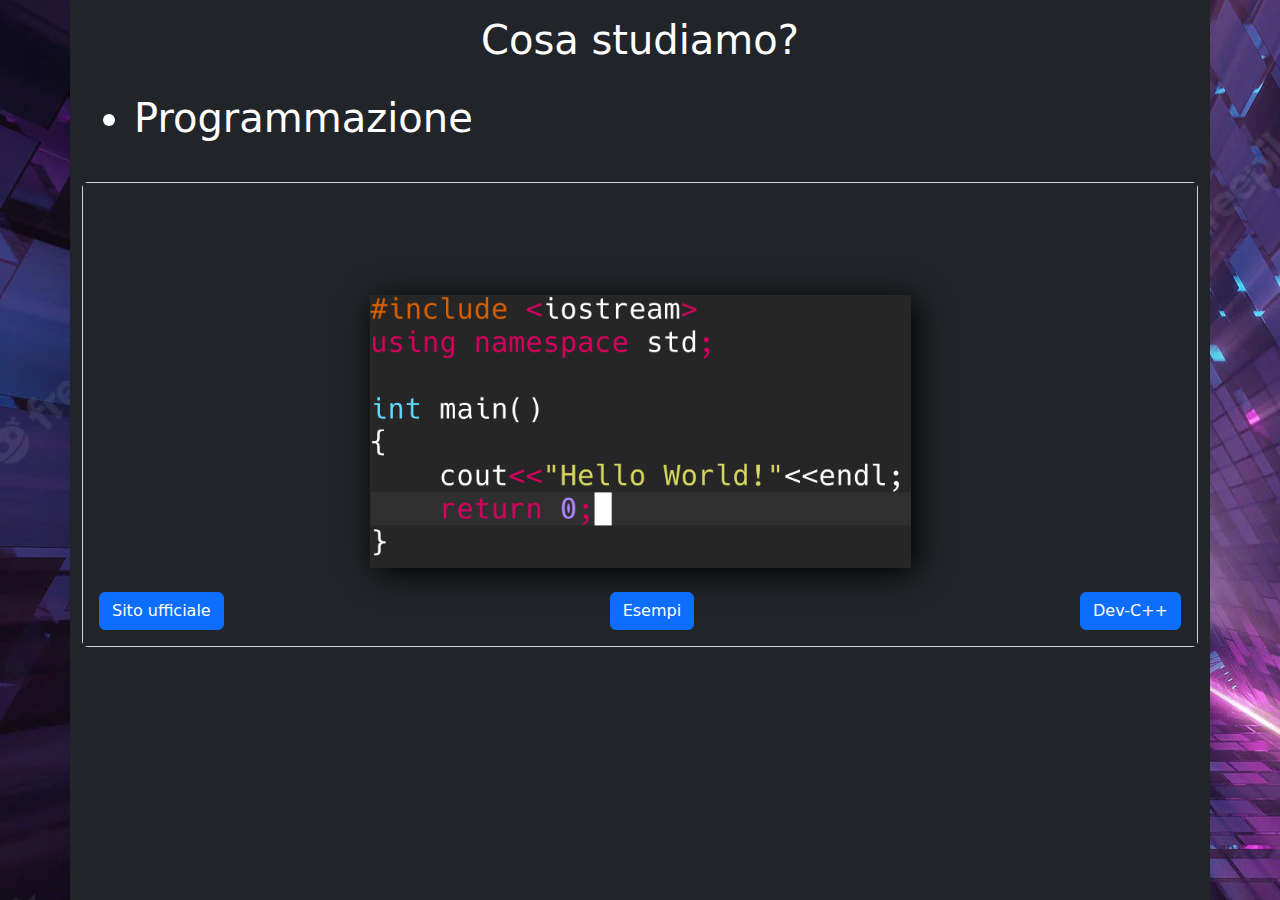
==== index.html @ f72ff331 "Aggiunte immagini al DES e aggiunta la card del mastermind" ====
<!DOCTYPE html>
<html lang="it">
<head>
  <title>Bootstrap Example</title>
  <meta charset="utf-8">
  <meta name="viewport" content="width=device-width, initial-scale=1">
  <link href="https://cdn.jsdelivr.net/npm/bootstrap@5.2.1/dist/css/bootstrap.min.css" rel="stylesheet">
  <link href="style.css" rel="stylesheet">
  <script src="https://cdn.jsdelivr.net/npm/bootstrap@5.2.1/dist/js/bootstrap.bundle.min.js"></script>
</head>
<body>

<div class="container pt-3 bg-dark text-white h-100 shadow-lg">
  <center><h1>Cosa studiamo?</h1></center>
  <ul class='titles'>
    <h1><li>Programmazione</li></h1>
  </ul>
  <br>
  <div class="card">
    <div class="card-body bg-dark">
      <h1 class="card-title">C++</h1>
      <p class="card-text">Uno dei migliori linguaggi per cominciare a programmare.</p>
      <a href="img/cpp_example_1.png" target="_blank"><img src="img/cpp_example_1.png" class="card-image" alt=""></a><br>
      
      <div class="col-md-12 text-center">
            <a href="http://www.cplusplus.org/" class="btn btn-primary float-start">Sito ufficiale</a>
            <a href="examples.html" class="btn btn-primary">Esempi</a>
            <a href="https://sourceforge.net/projects/orwelldevcpp/" class="btn btn-primary float-end">Dev-C++</a>

    </div>
    </div>
  </div>
</div>



</body>
</html>
---- style.css ----
html, body {
  height: 100%;
}
body
{
    background-image: url('img/background_1.webp');
}

.titles
{
  margin-left: 20px;
  margin-top: 30px
}

.card-image
{
  width: 50%;
  display: block;
  margin-left: auto;
  margin-right: auto;
  width: 50%;
  box-shadow: 5px 5px 30px black;
  transition: 0.6s;
}

.card-image:hover
{
    filter: brightness(180%);

}

.card-image-nowidth
{
    box-shadow: 5px 5px 30px black;
    transition: 0.6s;
}

.card-image-nowidth:hover
{
    filter: brightness(180%);

}
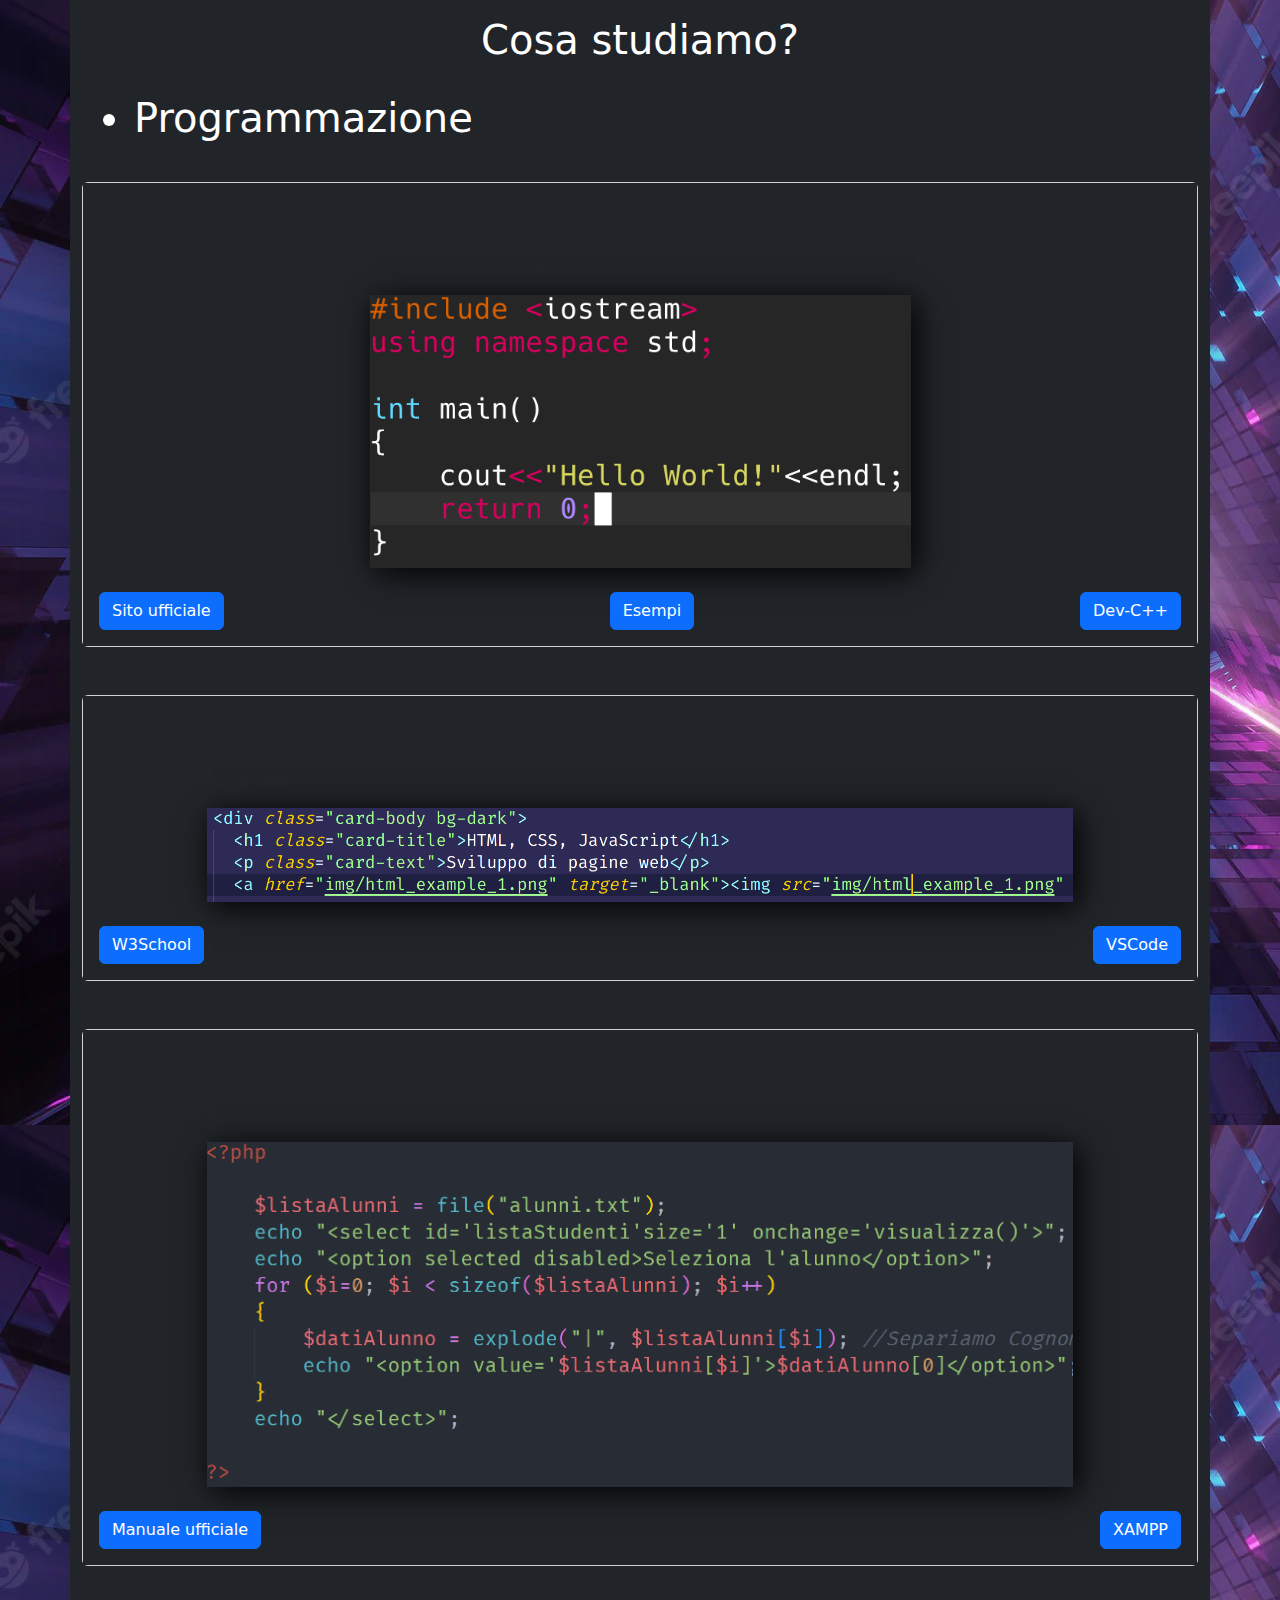
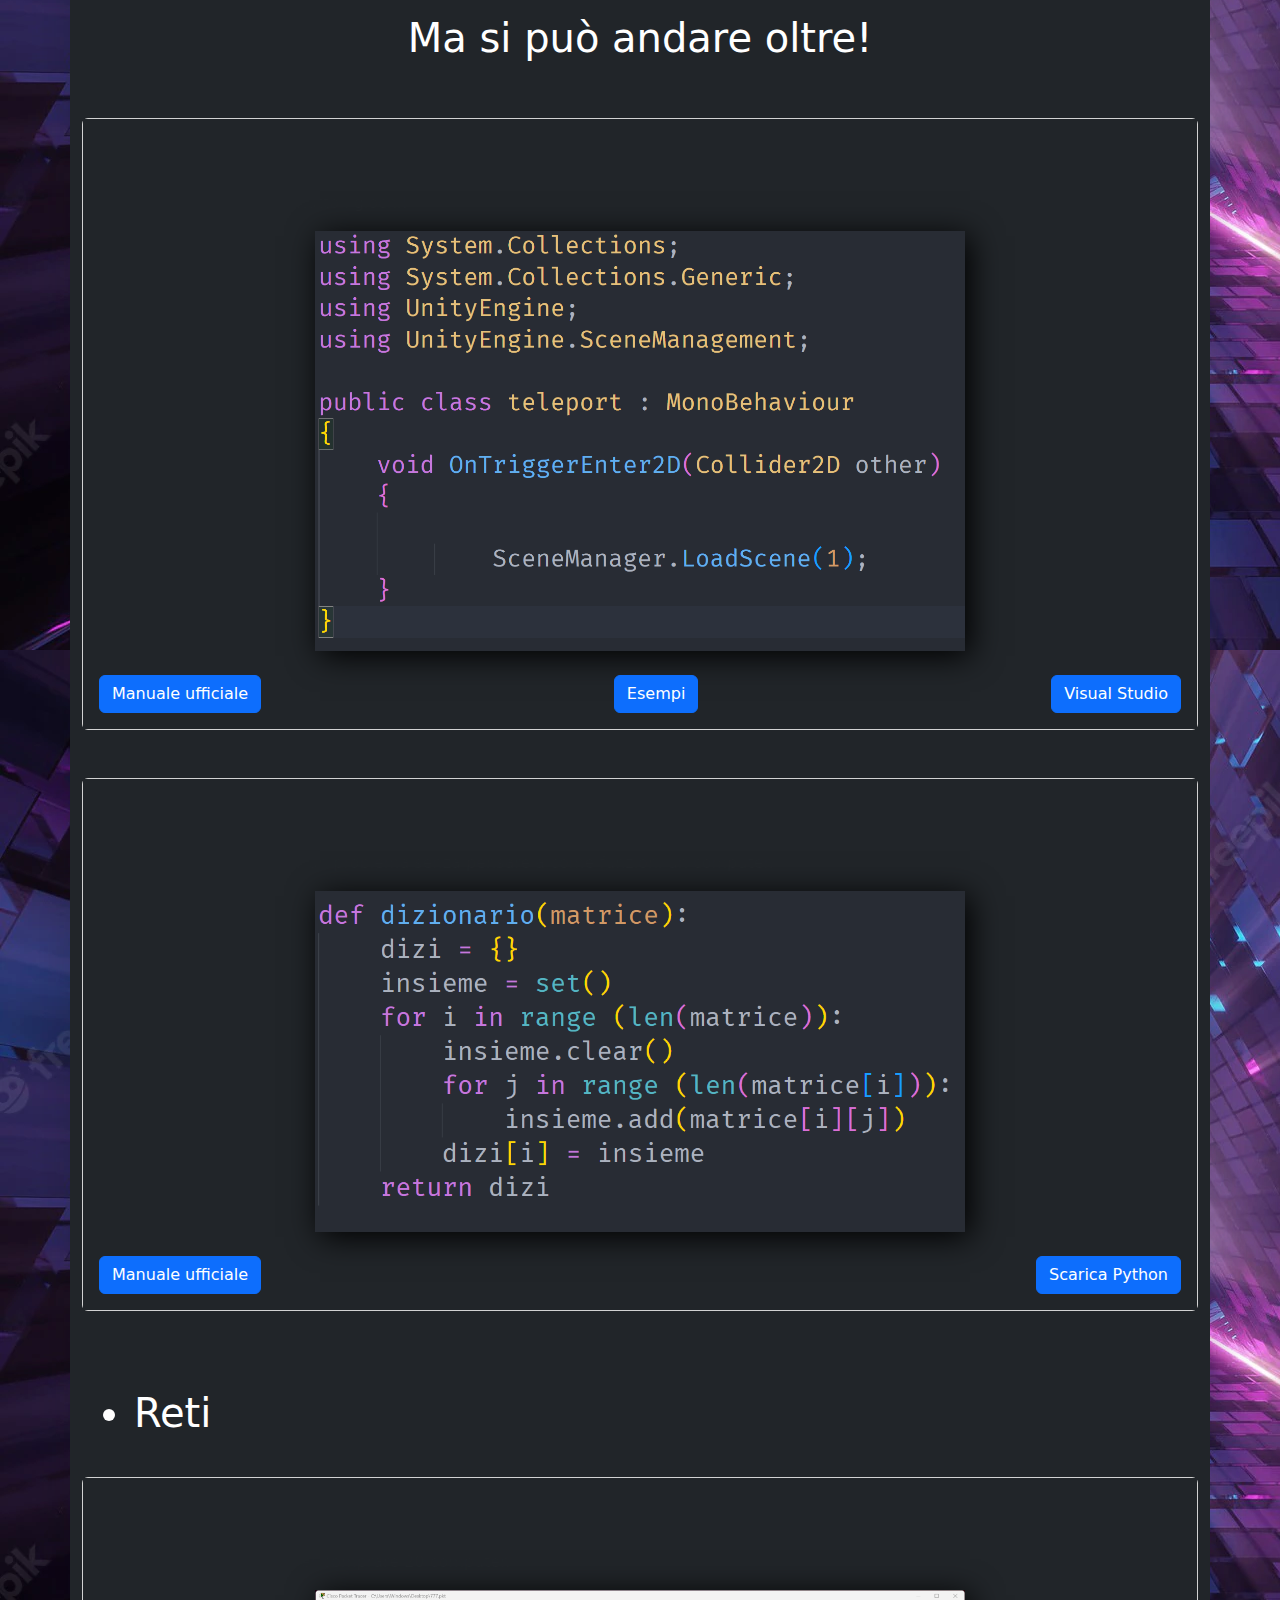
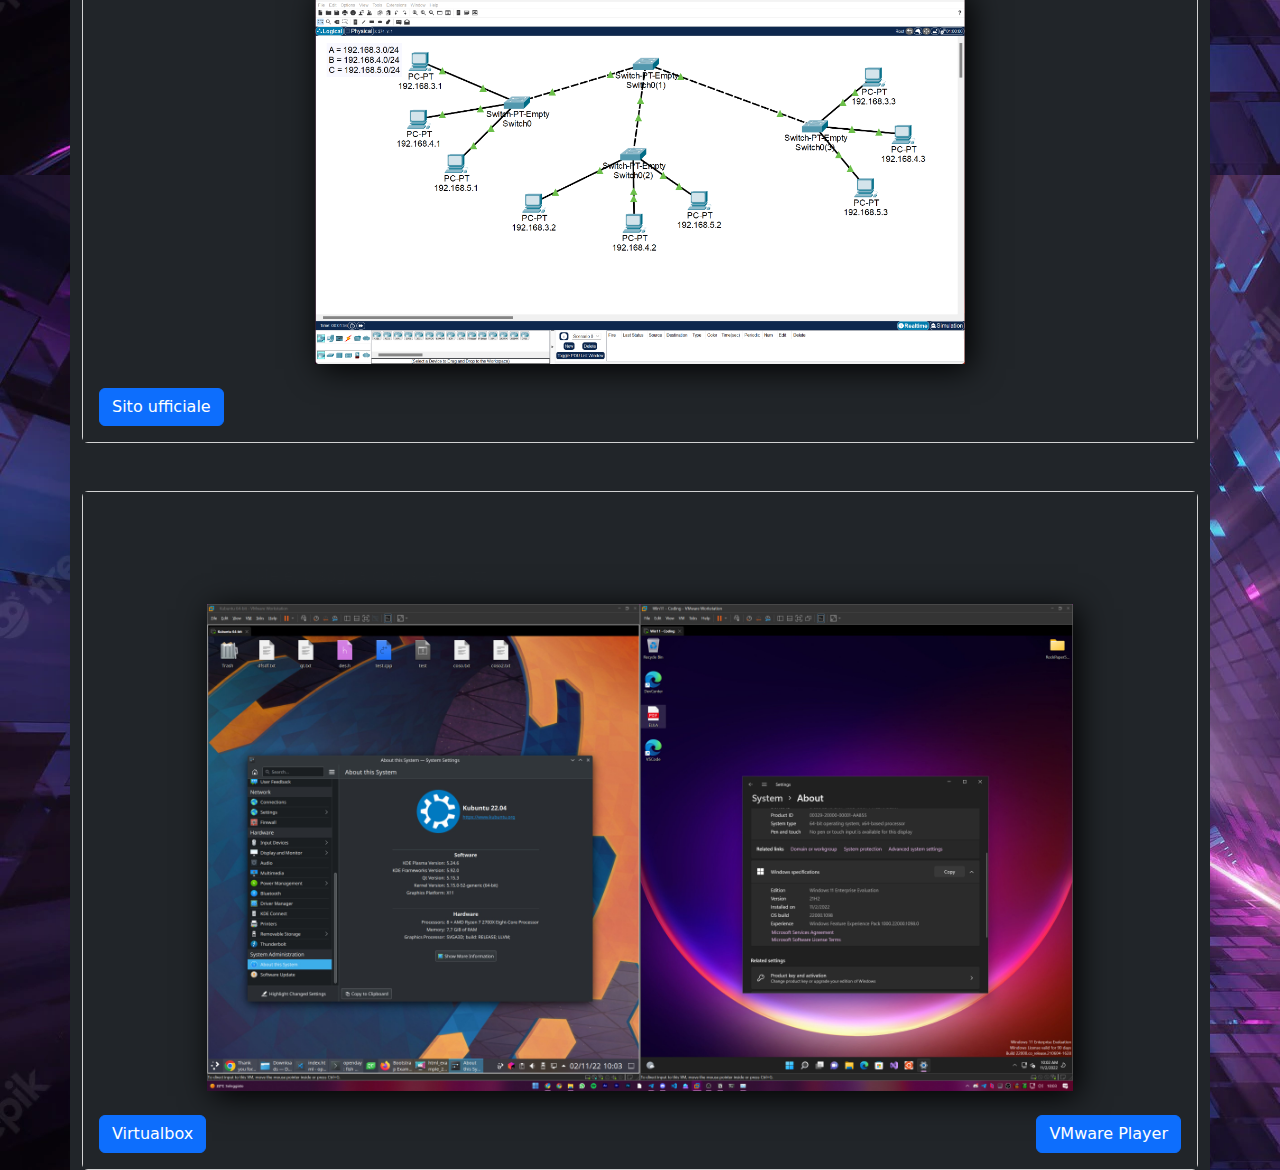
==== commit b07b365f: "Aggiunto coso per le immagini a schermo intero" ====
--- a/index.html
+++ b/index.html
@@ -1,36 +1,133 @@
 <!DOCTYPE html>
 <html lang="it">
 <head>
-  <title>Bootstrap Example</title>
-  <meta charset="utf-8">
-  <meta name="viewport" content="width=device-width, initial-scale=1">
-  <link href="https://cdn.jsdelivr.net/npm/bootstrap@5.2.1/dist/css/bootstrap.min.css" rel="stylesheet">
-  <link href="style.css" rel="stylesheet">
-  <script src="https://cdn.jsdelivr.net/npm/bootstrap@5.2.1/dist/js/bootstrap.bundle.min.js"></script>
+<title>Bootstrap Example</title>
+<meta charset="utf-8">
+<meta name="viewport" content="width=device-width, initial-scale=1">
+<link href="https://cdn.jsdelivr.net/npm/bootstrap@5.2.1/dist/css/bootstrap.min.css" rel="stylesheet">
+<link href="style.css" rel="stylesheet">
+<script src="https://cdn.jsdelivr.net/npm/bootstrap@5.2.1/dist/js/bootstrap.bundle.min.js"></script>
+<script src="https://kit.fontawesome.com/6d25a39993.js" crossorigin="anonymous"></script>
+<script src="script.js"></script>
 </head>
 <body>
+    <div id="image-viewer" class="image-viewer" style="display: none">
+        <img src="#" class="viewer-images">
+        <div class="close-button-div" onclick="closeImageViewer()">
+            <center><i class="fa-solid fa-x close-button"></i><center>
+        </div>
+    </div>
+    <div class="full-black" onclick="closeImageViewer()"></div>
+	<div class="container pt-3 bg-dark text-white h-400 shadow-lg" id="main-div">
+		<center><h1>Cosa studiamo?</h1></center>
+		<ul class='titles'>
+			<h1><li>Programmazione</li></h1>
+		</ul>
+		<br>
+		<div class="card">
+			<div class="card-body bg-dark">
+			<h1 class="card-title">C++</h1>
+			<p class="card-text">Uno dei migliori linguaggi per cominciare a programmare.</p>
+            <a id="img/cpp_example_1.png" target="_blank" onclick="showFullScreenImage(this.id)"><img src="img/cpp_example_1.png" class="card-image" alt=""></a><br>
 
-<div class="container pt-3 bg-dark text-white h-100 shadow-lg">
-  <center><h1>Cosa studiamo?</h1></center>
-  <ul class='titles'>
-    <h1><li>Programmazione</li></h1>
-  </ul>
-  <br>
-  <div class="card">
-    <div class="card-body bg-dark">
-      <h1 class="card-title">C++</h1>
-      <p class="card-text">Uno dei migliori linguaggi per cominciare a programmare.</p>
-      <a href="img/cpp_example_1.png" target="_blank"><img src="img/cpp_example_1.png" class="card-image" alt=""></a><br>
-      
-      <div class="col-md-12 text-center">
-            <a href="http://www.cplusplus.org/" class="btn btn-primary float-start">Sito ufficiale</a>
-            <a href="examples.html" class="btn btn-primary">Esempi</a>
-            <a href="https://sourceforge.net/projects/orwelldevcpp/" class="btn btn-primary float-end">Dev-C++</a>
+			<div class="col-md-12 text-center">
+					<a href="http://www.cplusplus.org/" class="btn btn-primary float-start">Sito ufficiale</a>
+					<a href="examples_cpp.html" class="btn btn-primary">Esempi</a>
+					<a href="https://sourceforge.net/projects/orwelldevcpp/" class="btn btn-primary float-end">Dev-C++</a>
+			</div>
+			</div>
+		</div>
+		<br><br>
+		<div class="card">
+			<div class="card-body bg-dark">
+			<h1 class="card-title">HTML, CSS, JavaScript</h1>
+			<p class="card-text">Sviluppo di pagine web.</p>
+            <a id="img/html_example_1.png" onclick="showFullScreenImage(this.id)" target="_blank"><img src="img/html_example_1.png" class="card-image" style="width: 80%" alt=""></a><br>
 
-    </div>
-    </div>
-  </div>
-</div>
+			<div class="col-md-12 text-center">
+					<a href="https://www.w3schools.com/html/default.asp" class="btn btn-primary float-start">W3School</a>
+					<!-- <a href="examples.html" class="btn btn-primary">Esempi</a> -->
+					<a href="https://code.visualstudio.com/download" class="btn btn-primary float-end">VSCode</a>
+			</div>
+			</div>
+		</div>
+		<br><br>
+		<div class="card">
+			<div class="card-body bg-dark">
+			<h1 class="card-title">PHP</h1>
+			<p class="card-text">Sviluppo di pagine web dinamiche.</p>
+            <a id="img/php_example_1.png" target="_blank" onclick="showFullScreenImage(this.id)"><img src="img/php_example_1.png" class="card-image" style="width: 80%" alt=""></a><br>
+
+			<div class="col-md-12 text-center">
+					<a href="https://www.php.net/manual/en/index.php" class="btn btn-primary float-start">Manuale ufficiale</a>
+					<!-- <a href="examples.html" class="btn btn-primary">Esempi</a> -->
+					<a href="https://www.apachefriends.org/it/index.html" class="btn btn-primary float-end">XAMPP</a>
+			</div>
+			</div>
+		</div>
+		<br><br>
+		<center><h1>Ma si pu&ograve andare oltre!</h1></center>
+		<br><br>
+		<div class="card">
+			<div class="card-body bg-dark">
+			<h1 class="card-title">C#</h1>
+			<p class="card-text">Pu&ograve fare tutto, ma soprattutto i giochi!</p>
+            <a id="img/csharp_example_1.png" target="_blank" onclick="showFullScreenImage(this.id)"><img src="img/csharp_example_1.png" class="card-image" style="width: 60%" alt=""></a><br>
+
+			<div class="col-md-12 text-center">
+					<a href="https://learn.microsoft.com/it-it/dotnet/csharp/" class="btn btn-primary float-start">Manuale ufficiale</a>
+					<a href="examples_csharp.html" class="btn btn-primary">Esempi</a>
+					<a href="https://visualstudio.microsoft.com/it/downloads/" class="btn btn-primary float-end">Visual Studio</a>
+			</div>
+			</div>
+		</div>
+		<br><br>
+		<div class="card">
+			<div class="card-body bg-dark">
+			<h1 class="card-title">Python</h1>
+			<p class="card-text">Per quando vuoi risolvere un problema senza pensare a come funzioni un computer.</p>
+            <a id="img/python_example_1.png" target="_blank" onclick="showFullScreenImage(this.id)"><img src="img/python_example_1.png" class="card-image" style="width: 60%" alt=""></a><br>
+
+			<div class="col-md-12 text-center">
+					<a href="https://docs.python.org/3/" class="btn btn-primary float-start">Manuale ufficiale</a>
+					<!-- <a href="examples_csharp.html" class="btn btn-primary">Esempi</a> -->
+					<a href="https://visualstudio.microsoft.com/it/downloads/" class="btn btn-primary float-end">Scarica Python</a>
+			</div>
+			</div>
+		</div>
+		<br><br>
+		<ul class='titles'>
+			<h1><li>Reti</li></h1>
+		</ul>
+		<br>
+		<div class="card">
+			<div class="card-body bg-dark">
+			<h1 class="card-title">Cisco Packet Tracer</h1>
+			<p class="card-text">Progettare reti senza dover comprare 20 computer.</p>
+            <a id="img/packettrace_example_1.png" target="_blank" onclick="showFullScreenImage(this.id)"><img src="img/packettrace_example_1.png" class="card-image" style="width: 60%" alt=""></a><br>
+
+			<div class="col-md-12 text-center">
+					<a href="https://netacad.com" class="btn btn-primary float-start">Sito ufficiale</a>
+					<!-- <a href="examples_csharp.html" class="btn btn-primary">Esempi</a> -->
+					<!-- <a href="https://visualstudio.microsoft.com/it/downloads/" class="btn btn-primary float-end">Scarica Python</a> -->
+			</div>
+			</div>
+		</div>
+		<br><br>
+		<div class="card">
+			<div class="card-body bg-dark">
+			<h1 class="card-title">Sistemi operativi</h1>
+			<p class="card-text">Finestre, Pinguini o Mele, bisogna conoscerli tutti.</p>
+            <a id="img/vm_example_1.jpg" target="_blank" onclick="showFullScreenImage(this.id)"><img src="img/vm_example_1.jpg" class="card-image" style="width: 80%" alt=""></a><br>
+
+			<div class="col-md-12 text-center">
+                <a href="https://www.virtualbox.org/" class="btn btn-primary float-start">Virtualbox</a>
+					<!-- <a href="examples_csharp.html" class="btn btn-primary">Esempi</a> -->
+                <a href="https://www.vmware.com/it/products/workstation-player.html/" class="btn btn-primary float-end">VMware Player</a>
+			</div>
+			</div>
+		</div>
+	</div>
 
 
 
--- a/style.css
+++ b/style.css
@@ -39,4 +39,52 @@
 {
     filter: brightness(180%);
 
-}+}
+
+.image-viewer
+{
+    position: fixed;
+    padding: 70px 0;
+    top: 10%;
+    left: 10%;
+    width: 80%;
+    height: 80%;
+    z-index: 1000;
+}
+
+.viewer-images
+{
+    max-height: 100%;
+    max-width: 100%;
+    width: auto;
+    height: auto;
+    position: absolute;
+    top: 0;
+    bottom: 0;
+    left: 0;
+    right: 0;
+    margin: auto;
+}
+
+.full-black
+{
+    position: fixed;
+    width: 100%;
+    height: 100%;
+    z-index: 900;
+    background-color: black;
+    opacity: 0.6;
+    display: none;
+}
+.close-button-div
+{
+    float: right;
+    margin-right: 20px;
+    margin-top: -30px;
+    background-color: white ;
+    width: 30px;
+    height: 25px;
+    border-radius: 3px;
+    cursor: pointer;
+}
+
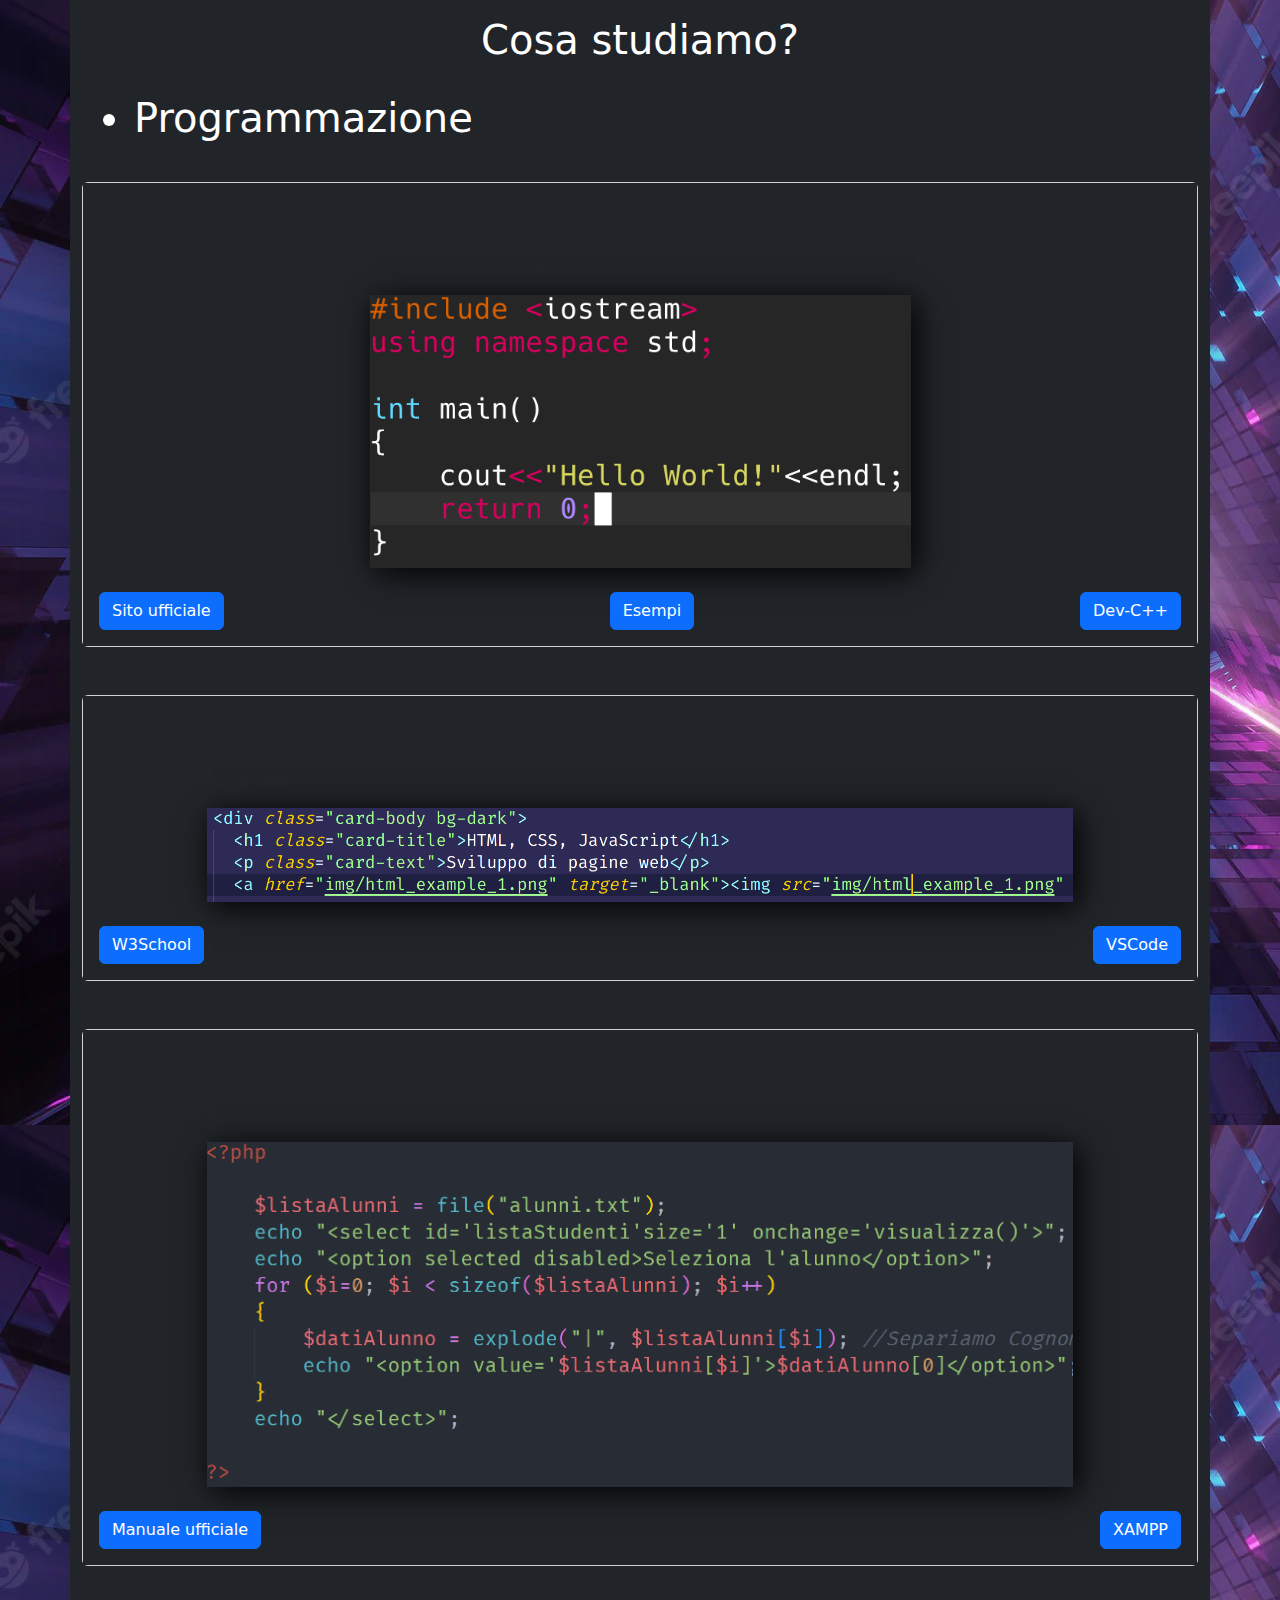
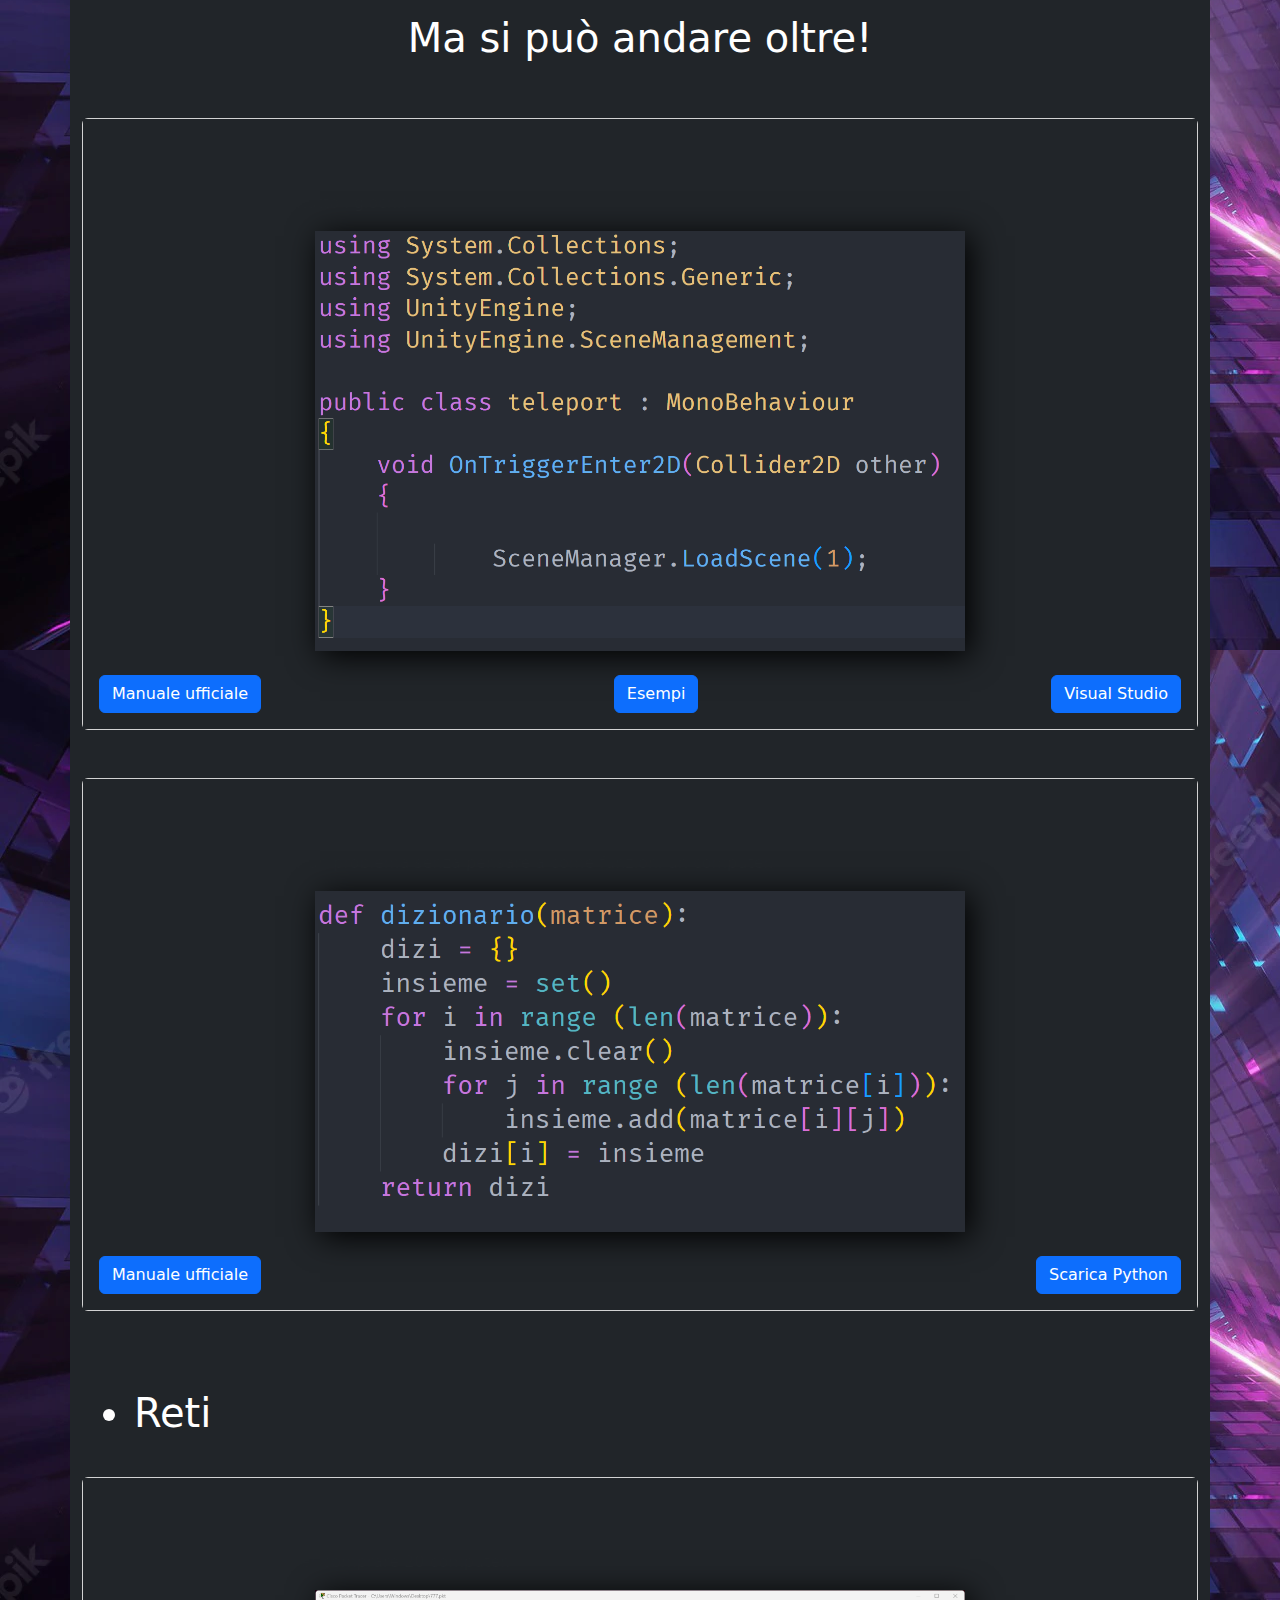
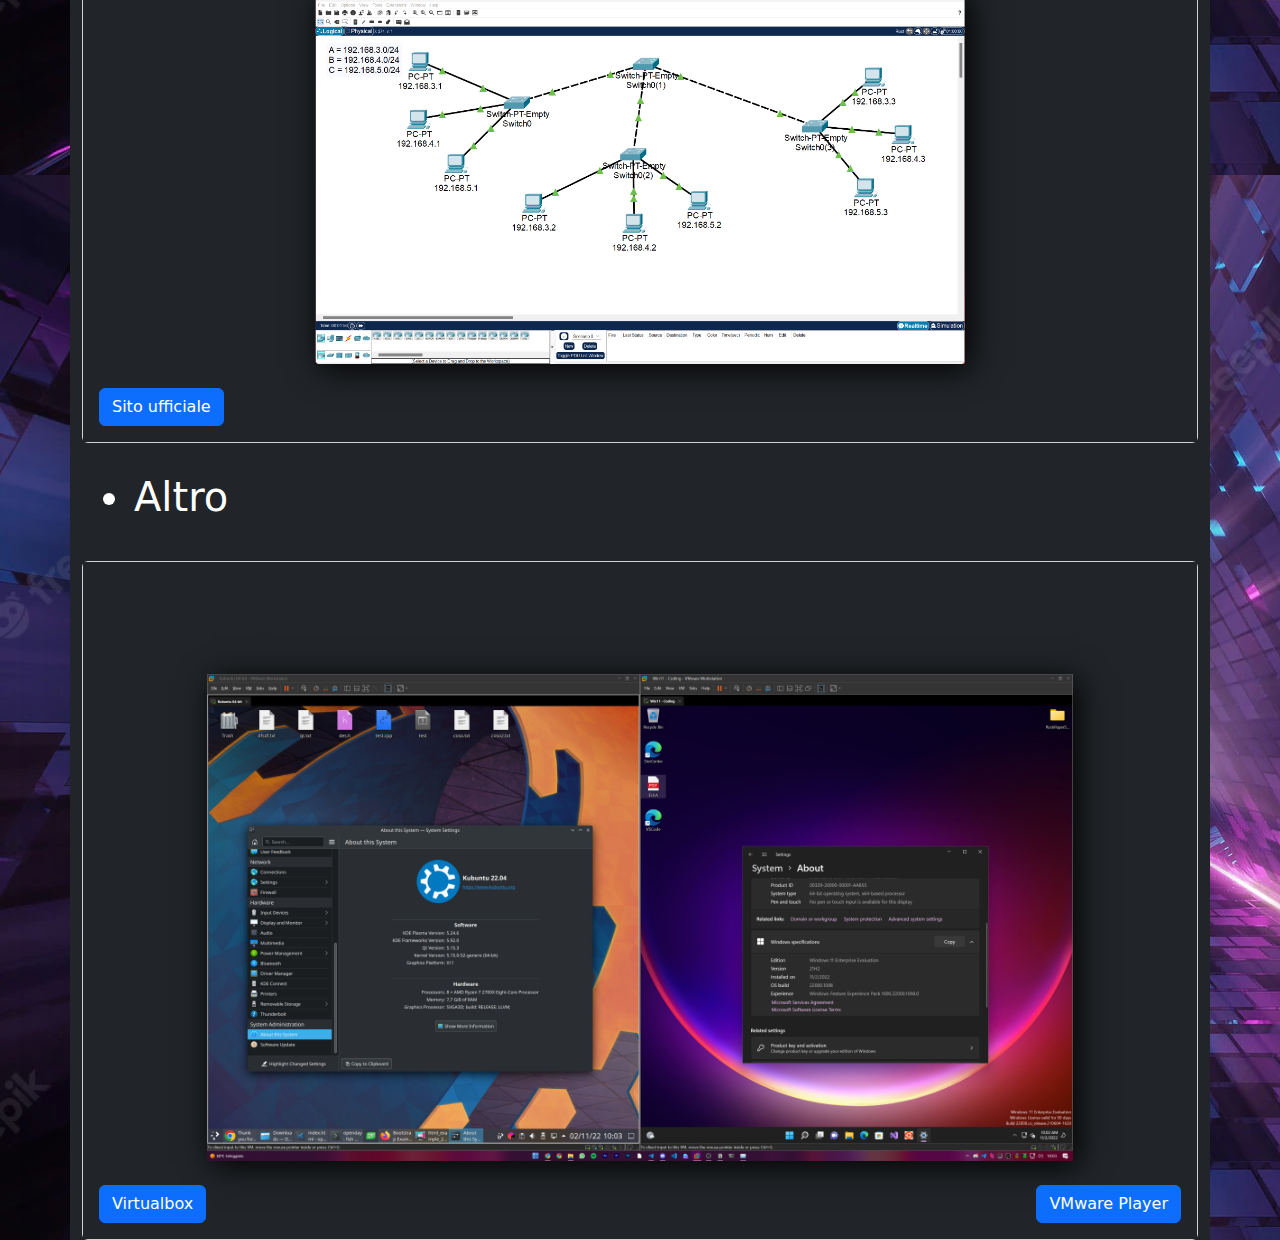
==== commit 65071d70: "altra roba" ====
--- a/index.html
+++ b/index.html
@@ -11,10 +11,10 @@
 <script src="script.js"></script>
 </head>
 <body>
-    <div id="image-viewer" class="image-viewer" style="display: none">
+    <div id="image-viewer" class="image-viewer">
         <img src="#" class="viewer-images">
         <div class="close-button-div" onclick="closeImageViewer()">
-            <center><i class="fa-solid fa-x close-button"></i><center>
+            <center><i class="fa-solid fa-x close-button"></i></center>
         </div>
     </div>
     <div class="full-black" onclick="closeImageViewer()"></div>
@@ -113,7 +113,10 @@
 			</div>
 			</div>
 		</div>
-		<br><br>
+        <ul class='titles'>
+        <h1><li>Altro</li></h1>
+        </ul>
+		<br>
 		<div class="card">
 			<div class="card-body bg-dark">
 			<h1 class="card-title">Sistemi operativi</h1>
--- a/style.css
+++ b/style.css
@@ -18,9 +18,9 @@
   display: block;
   margin-left: auto;
   margin-right: auto;
-  width: 50%;
   box-shadow: 5px 5px 30px black;
   transition: 0.6s;
+  cursor: pointer;
 }
 
 .card-image:hover
@@ -33,6 +33,7 @@
 {
     box-shadow: 5px 5px 30px black;
     transition: 0.6s;
+    cursor: pointer;
 }
 
 .card-image-nowidth:hover
@@ -49,7 +50,11 @@
     left: 10%;
     width: 80%;
     height: 80%;
+    transition: all 1s;
     z-index: 1000;
+    display: none;
+    animation: fadeIn 0.2s ease-in-out;
+
 }
 
 .viewer-images
@@ -64,6 +69,7 @@
     left: 0;
     right: 0;
     margin: auto;
+
 }
 
 .full-black
@@ -73,8 +79,9 @@
     height: 100%;
     z-index: 900;
     background-color: black;
-    opacity: 0.6;
+    opacity: 0.7;
     display: none;
+    animation: fadeInBlack 0.2s ease-in-out;
 }
 .close-button-div
 {
@@ -88,3 +95,26 @@
     cursor: pointer;
 }
 
+@keyframes fadeIn
+{
+    from
+    {
+        opacity:0;
+    }
+    to
+    {
+        opacity:1;
+    }
+}
+
+@keyframes fadeInBlack
+{
+    from
+    {
+        opacity:0;
+    }
+    to
+    {
+        opacity:0.7;
+    }
+}
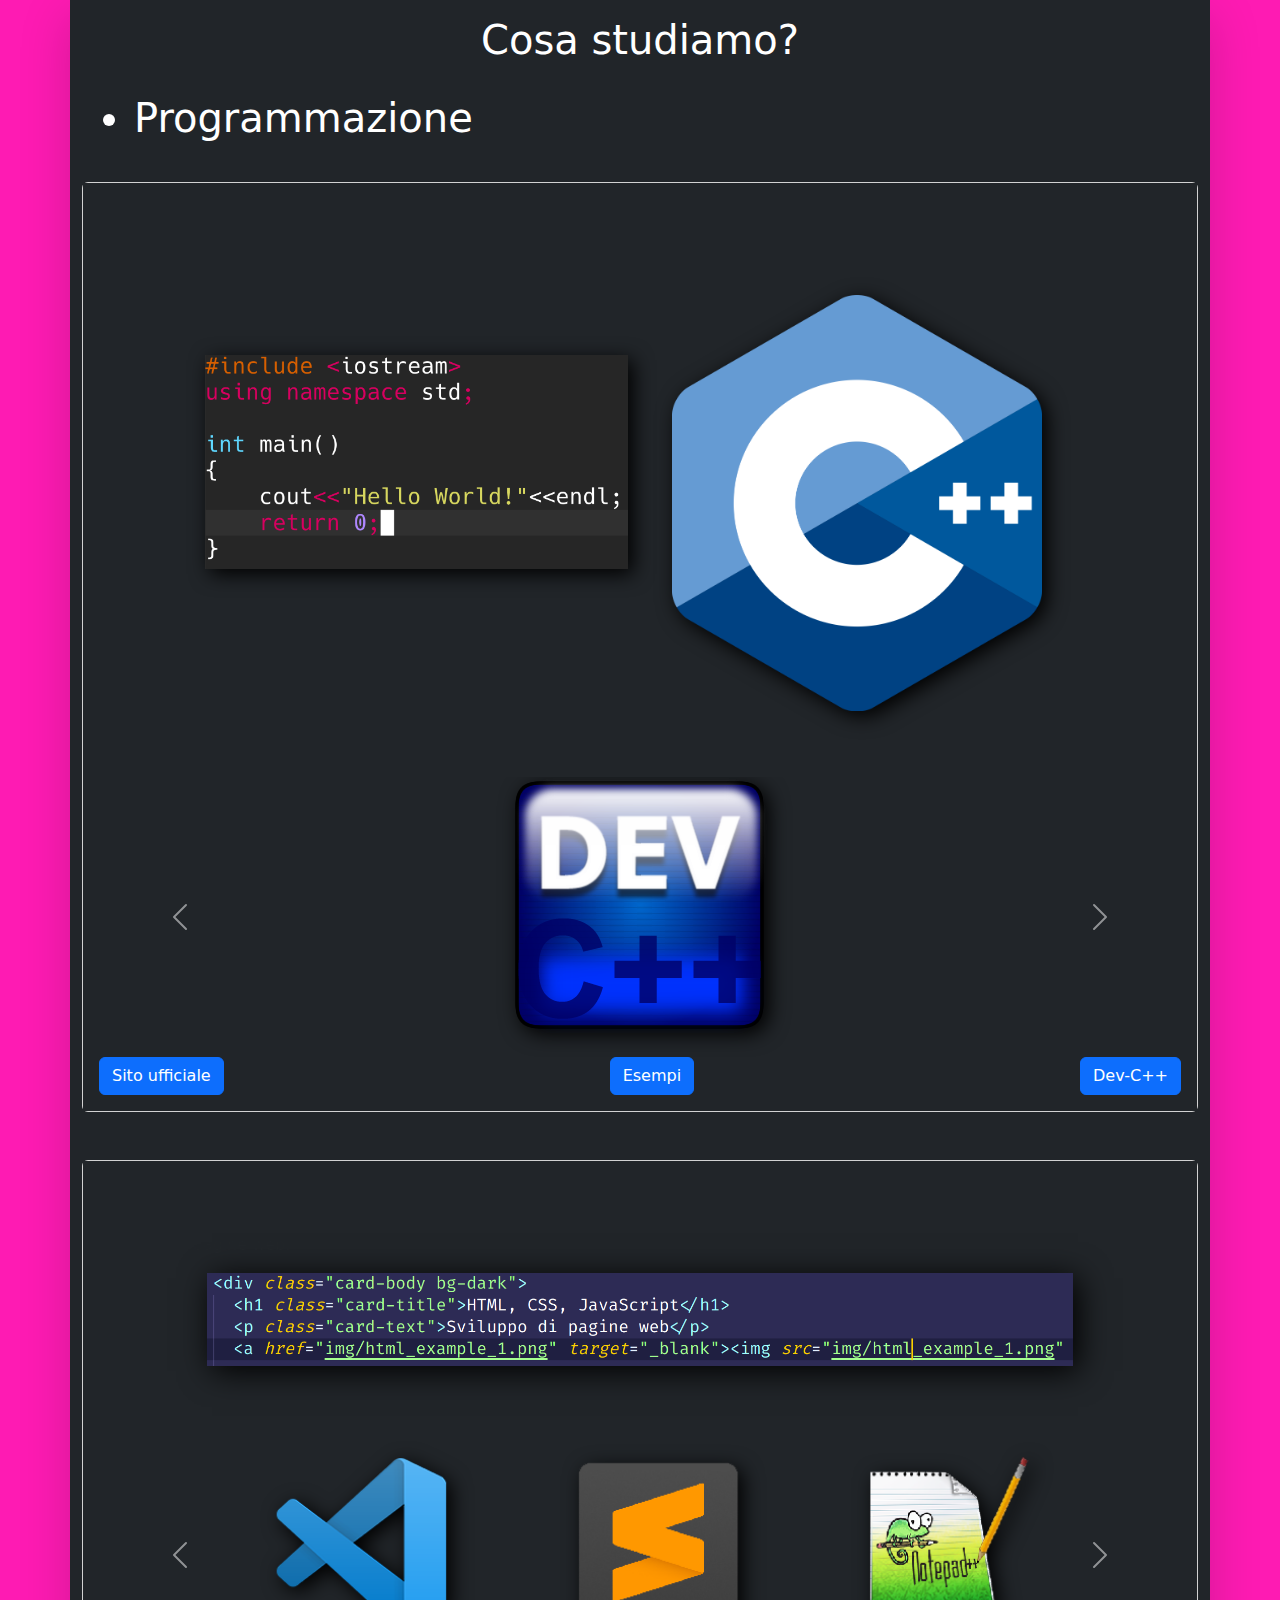
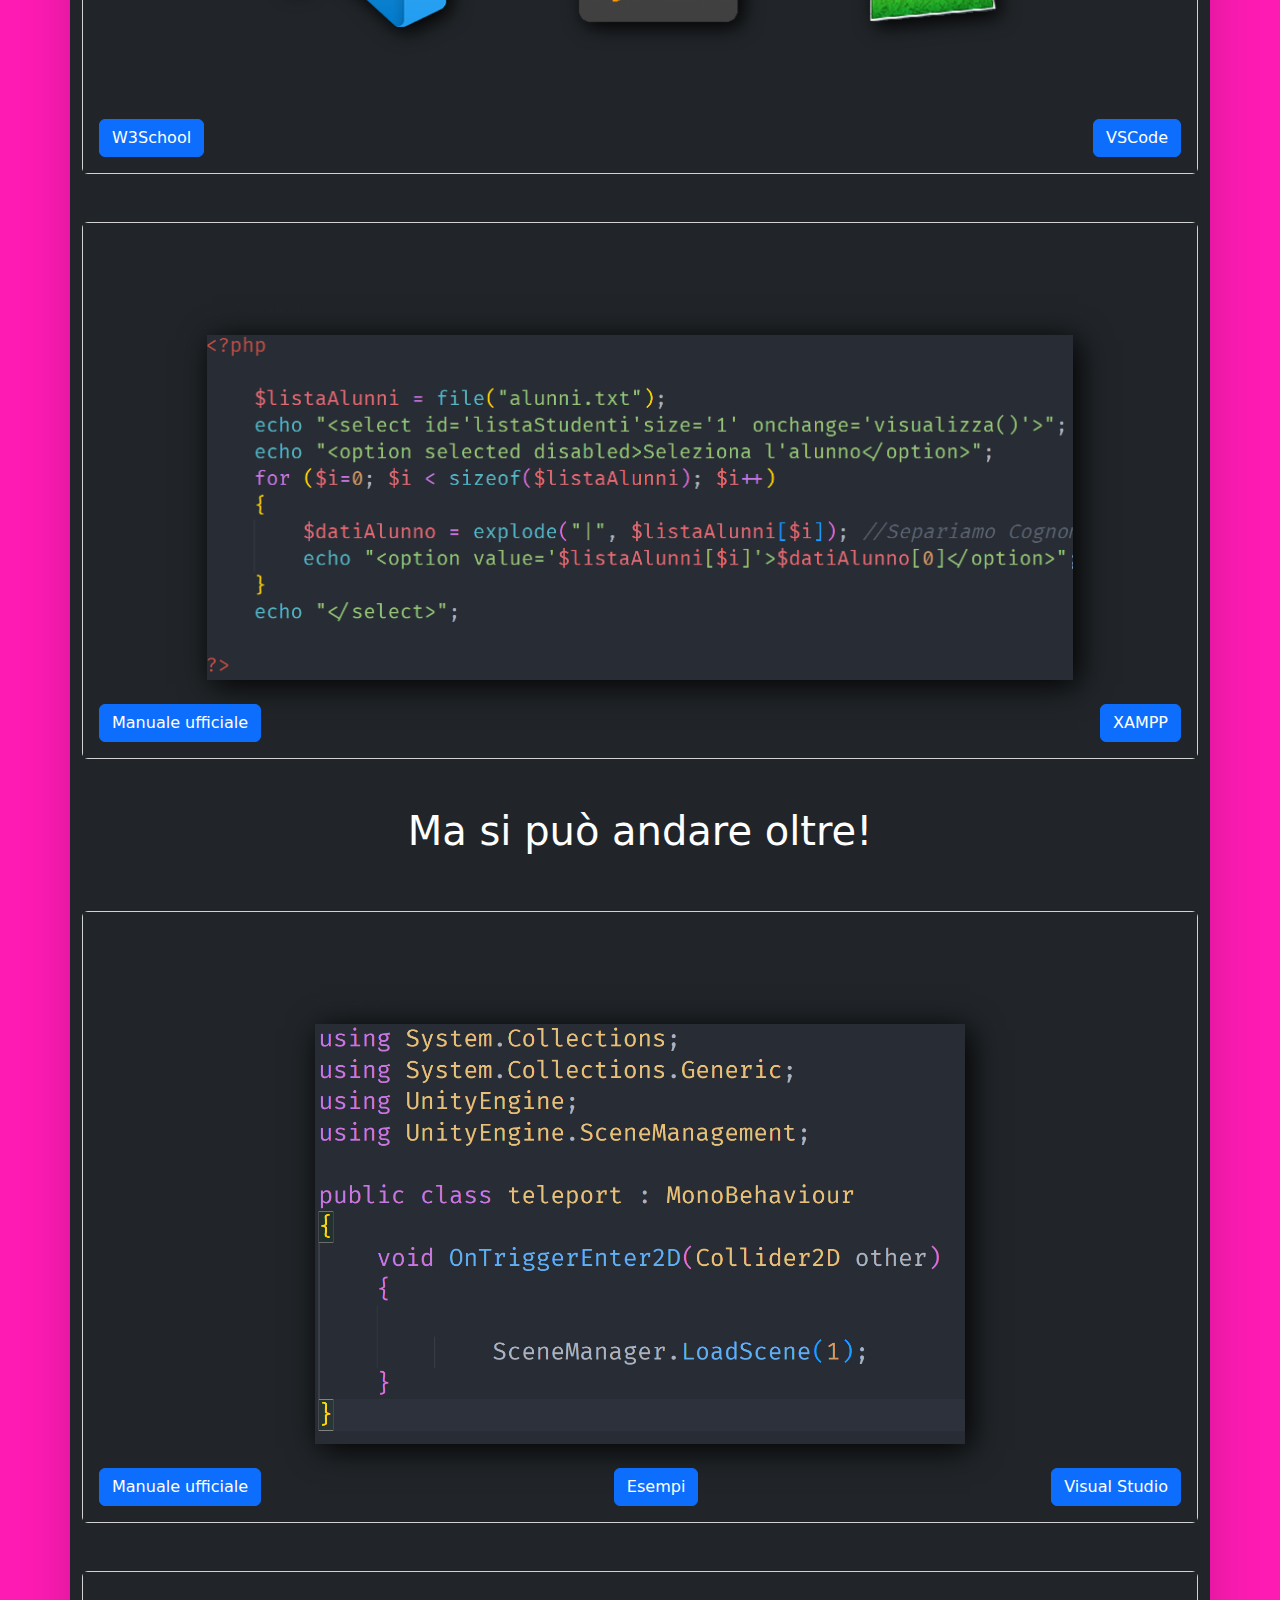
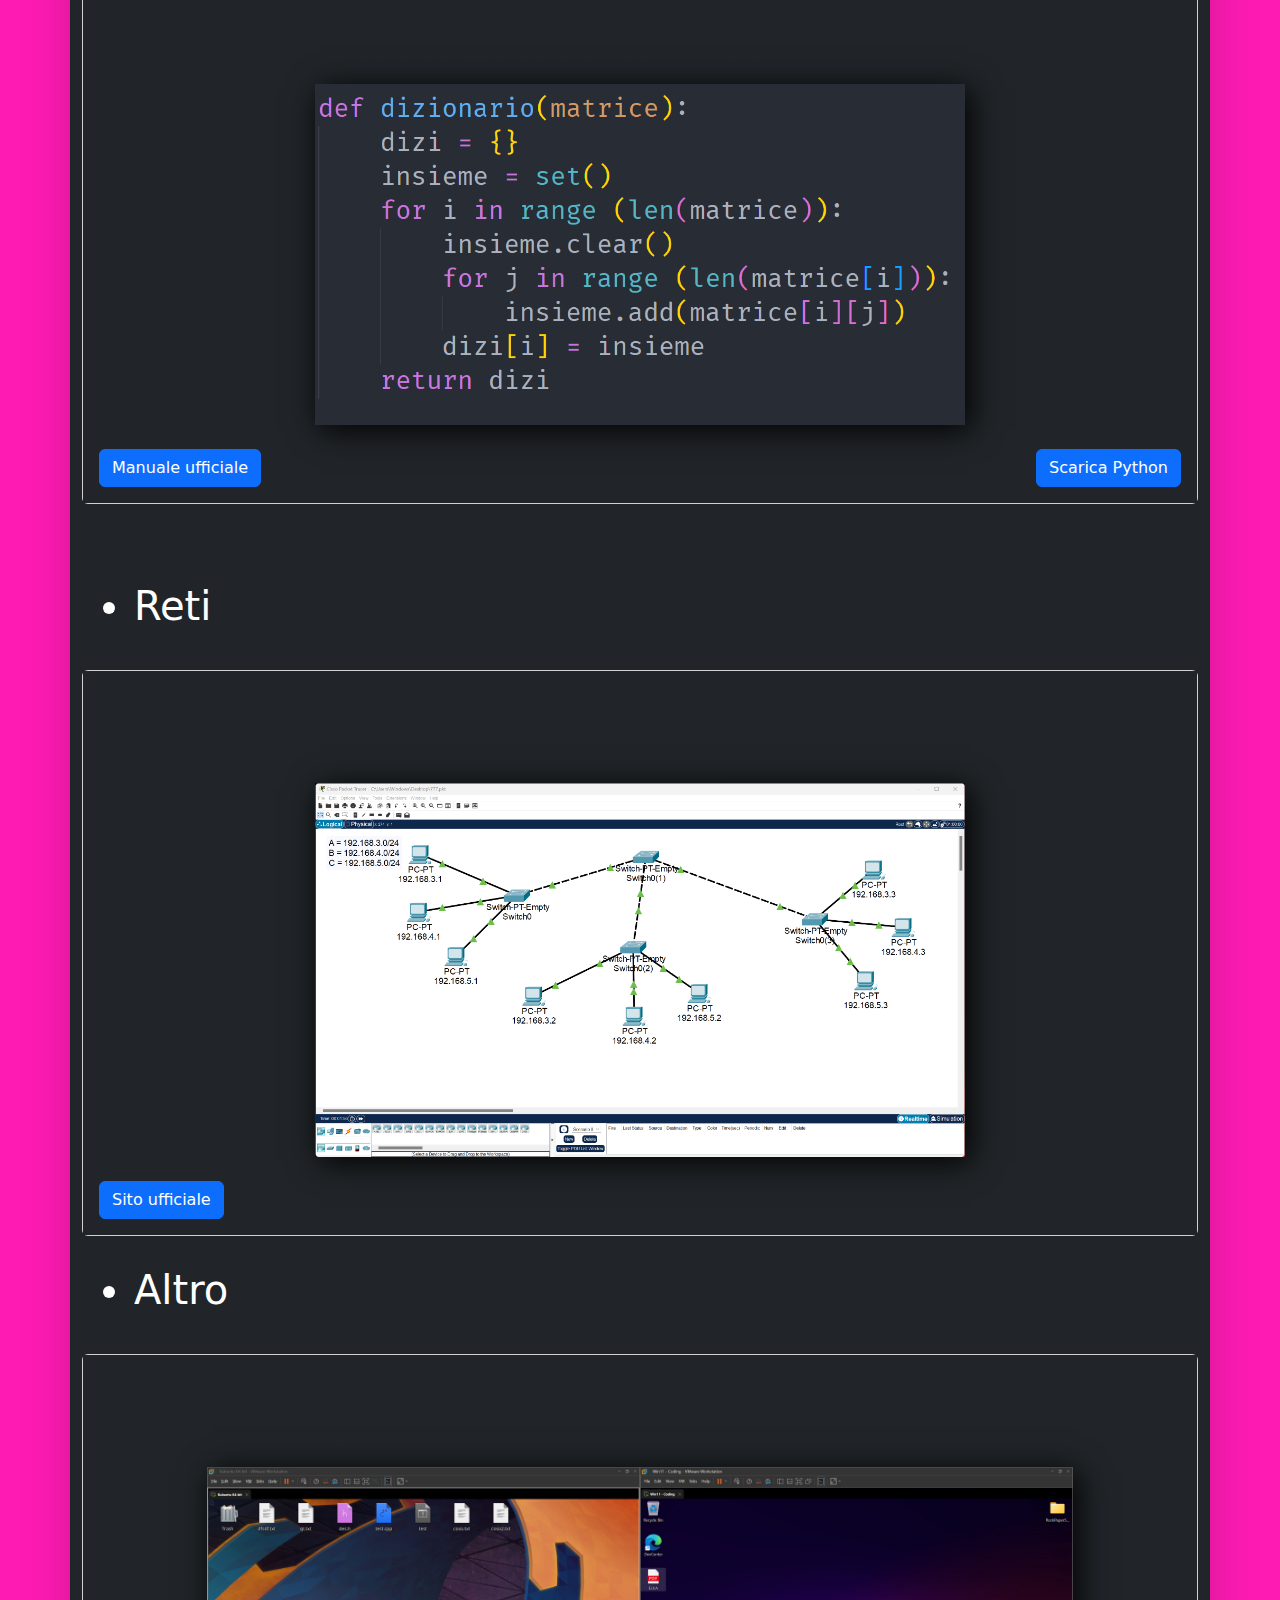
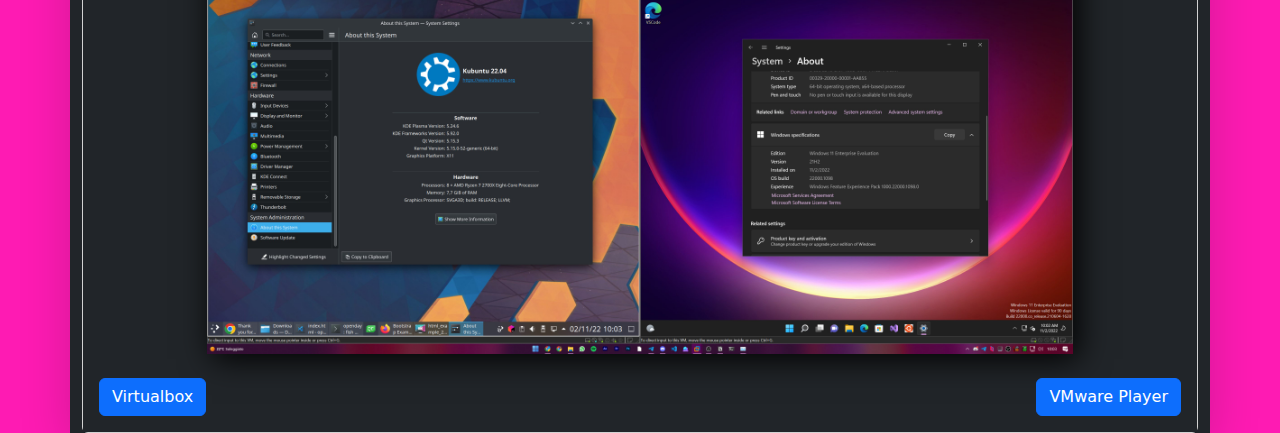
==== commit 23cfb0db: "Aggiunti gli slider e uno sfondo inguardabile" ====
--- a/index.html
+++ b/index.html
@@ -26,16 +26,46 @@
 		<br>
 		<div class="card">
 			<div class="card-body bg-dark">
-			<h1 class="card-title">C++</h1>
-			<p class="card-text">Uno dei migliori linguaggi per cominciare a programmare.</p>
-            <a id="img/cpp_example_1.png" target="_blank" onclick="showFullScreenImage(this.id)"><img src="img/cpp_example_1.png" class="card-image" alt=""></a><br>
-
-			<div class="col-md-12 text-center">
-					<a href="http://www.cplusplus.org/" class="btn btn-primary float-start">Sito ufficiale</a>
-					<a href="examples_cpp.html" class="btn btn-primary">Esempi</a>
-					<a href="https://sourceforge.net/projects/orwelldevcpp/" class="btn btn-primary float-end">Dev-C++</a>
+				<h1 class="card-title">C++</h1>
+				<p class="card-text">Uno dei migliori linguaggi per cominciare a programmare.</p>
+				<div class="row">
+					<div class="col">
+						<a id="img/cpp_example_1.png" target="_blank" onclick="showFullScreenImage(this.id)"><img class="float-end card-image-nowidth" src="img/cpp_example_1.png" style="width: 80%; margin-top: 60px;" alt=""></a><br>
+					</div>
+					<div class="col"> 
+						<a id="img/cpp_compilers/cpp_logo.png" target="_blank" onclick="showFullScreenImage(this.id)"><img class="float-start card-image-nowidth" src="img/cpp_compilers/cpp_logo.png" style="width: 70%; margin-left: 20px" alt=""></a>
+					</div>
+				</div><br>
+				<h3>Software che si possono usare:</h3>
+				<div id="carouselExampleControls" class="carousel slide" data-bs-interval="false">
+					<div class="carousel-inner">
+					  <div class="carousel-item active">
+						<center><a id="img/cpp_compilers/dev_cpp_logo.png" target="_blank" onclick="showFullScreenImage(this.id)"><img src="img/cpp_compilers/dev_cpp_logo.png" class="d-block w-40 card-image-nowidth" alt="Logo di Dev-C++"></a><br></center>
+					  </div>
+					  <div class="carousel-item">
+						<center><a id="img/cpp_compilers/codeblocks_logo.png" target="_blank" onclick="showFullScreenImage(this.id)"><img src="img/cpp_compilers/codeblocks_logo.png" class="d-block w-50 card-image-nowidth"  alt="Logo di CodeBlocks"></a></center>
+					  </div>
+					  <div class="carousel-item">
+						<center><a id="img/cpp_compilers/codeblocks_logo.png" target="_blank" onclick="showFullScreenImage(this.id)"><img src="img/cpp_compilers/Visual-Studio-Logo.png" class="d-block w-50 card-image-nowidth" alt="..."></a><br><br><br></center>
+					  </div>
+					</div>
+					<button class="carousel-control-prev" type="button" data-bs-target="#carouselExampleControls" data-bs-slide="prev">
+					  <span class="carousel-control-prev-icon" aria-hidden="true"></span>
+					  <span class="visually-hidden">Previous</span>
+					</button>
+					<button class="carousel-control-next" type="button" data-bs-target="#carouselExampleControls" data-bs-slide="next">
+					  <span class="carousel-control-next-icon" aria-hidden="true"></span>
+					  <span class="visually-hidden">Next</span>
+					</button>
+				</div>
+				<div class="col-md-12 text-center">
+						<a href="http://www.cplusplus.org/" class="btn btn-primary float-start">Sito ufficiale</a>
+						<a href="examples_cpp.html" class="btn btn-primary">Esempi</a>
+						<a href="https://sourceforge.net/projects/orwelldevcpp/" class="btn btn-primary float-end">Dev-C++</a>
+				</div>
+				
 			</div>
-			</div>
+			
 		</div>
 		<br><br>
 		<div class="card">
@@ -43,7 +73,24 @@
 			<h1 class="card-title">HTML, CSS, JavaScript</h1>
 			<p class="card-text">Sviluppo di pagine web.</p>
             <a id="img/html_example_1.png" onclick="showFullScreenImage(this.id)" target="_blank"><img src="img/html_example_1.png" class="card-image" style="width: 80%" alt=""></a><br>
-
+			<div id="carousel2" class="carousel slide" data-bs-interval="false">
+				<div class="carousel-inner">
+				  <div class="carousel-item active">
+					<center><a id="img/texteditors.png" target="_blank" onclick="showFullScreenImage(this.id)"><img src="img/texteditors.png" class="d-block w-75 card-image-nowidth" alt="Logo di Dev-C++"></a><br></center>
+				  </div>
+				  <div class="carousel-item">
+					<center><a id="img/browser.png" target="_blank" onclick="showFullScreenImage(this.id)"><img src="img/browser.png" class="d-block w-75 card-image-nowidth" salt="..."></a><br></center>
+				  </div>
+				</div>
+				<button class="carousel-control-prev" type="button" data-bs-target="#carousel2" data-bs-slide="prev">
+				  <span class="carousel-control-prev-icon" aria-hidden="true"></span>
+				  <span class="visually-hidden">Previous</span>
+				</button>
+				<button class="carousel-control-next" type="button" data-bs-target="#carousel2" data-bs-slide="next">
+				  <span class="carousel-control-next-icon" aria-hidden="true"></span>
+				  <span class="visually-hidden">Next</span>
+				</button>
+			</div>
 			<div class="col-md-12 text-center">
 					<a href="https://www.w3schools.com/html/default.asp" class="btn btn-primary float-start">W3School</a>
 					<!-- <a href="examples.html" class="btn btn-primary">Esempi</a> -->
--- a/style.css
+++ b/style.css
@@ -3,7 +3,8 @@
 }
 body
 {
-    background-image: url('img/background_1.webp');
+    background-color: #fe1bb3;
+    /* background-image: url('img/background_1.webp'); */
 }
 
 .titles
@@ -31,15 +32,28 @@
 
 .card-image-nowidth
 {
-    box-shadow: 5px 5px 30px black;
-    transition: 0.6s;
+    /* box-shadow: 5px 5px 30px black; */
+    transition: 0.3s;
     cursor: pointer;
+    filter:  brightness(100%) drop-shadow(5px 5px 10px #000);
 }
 
 .card-image-nowidth:hover
 {
-    filter: brightness(180%);
+    filter: brightness(140%);
 
+}
+
+.card-image-logo
+{
+    width: 50%;
+    display: block;
+    margin-left: auto;
+    margin-right: auto;
+    box-shadow: 5px 5px 30px black;
+    transition: 0.6s;
+    cursor: pointer;
+    transform: translate(-50%);
 }
 
 .image-viewer
@@ -85,6 +99,7 @@
 }
 .close-button-div
 {
+    position: relative;
     float: right;
     margin-right: 20px;
     margin-top: -30px;
@@ -92,6 +107,7 @@
     width: 30px;
     height: 25px;
     border-radius: 3px;
+    z-index: 1100;
     cursor: pointer;
 }
 
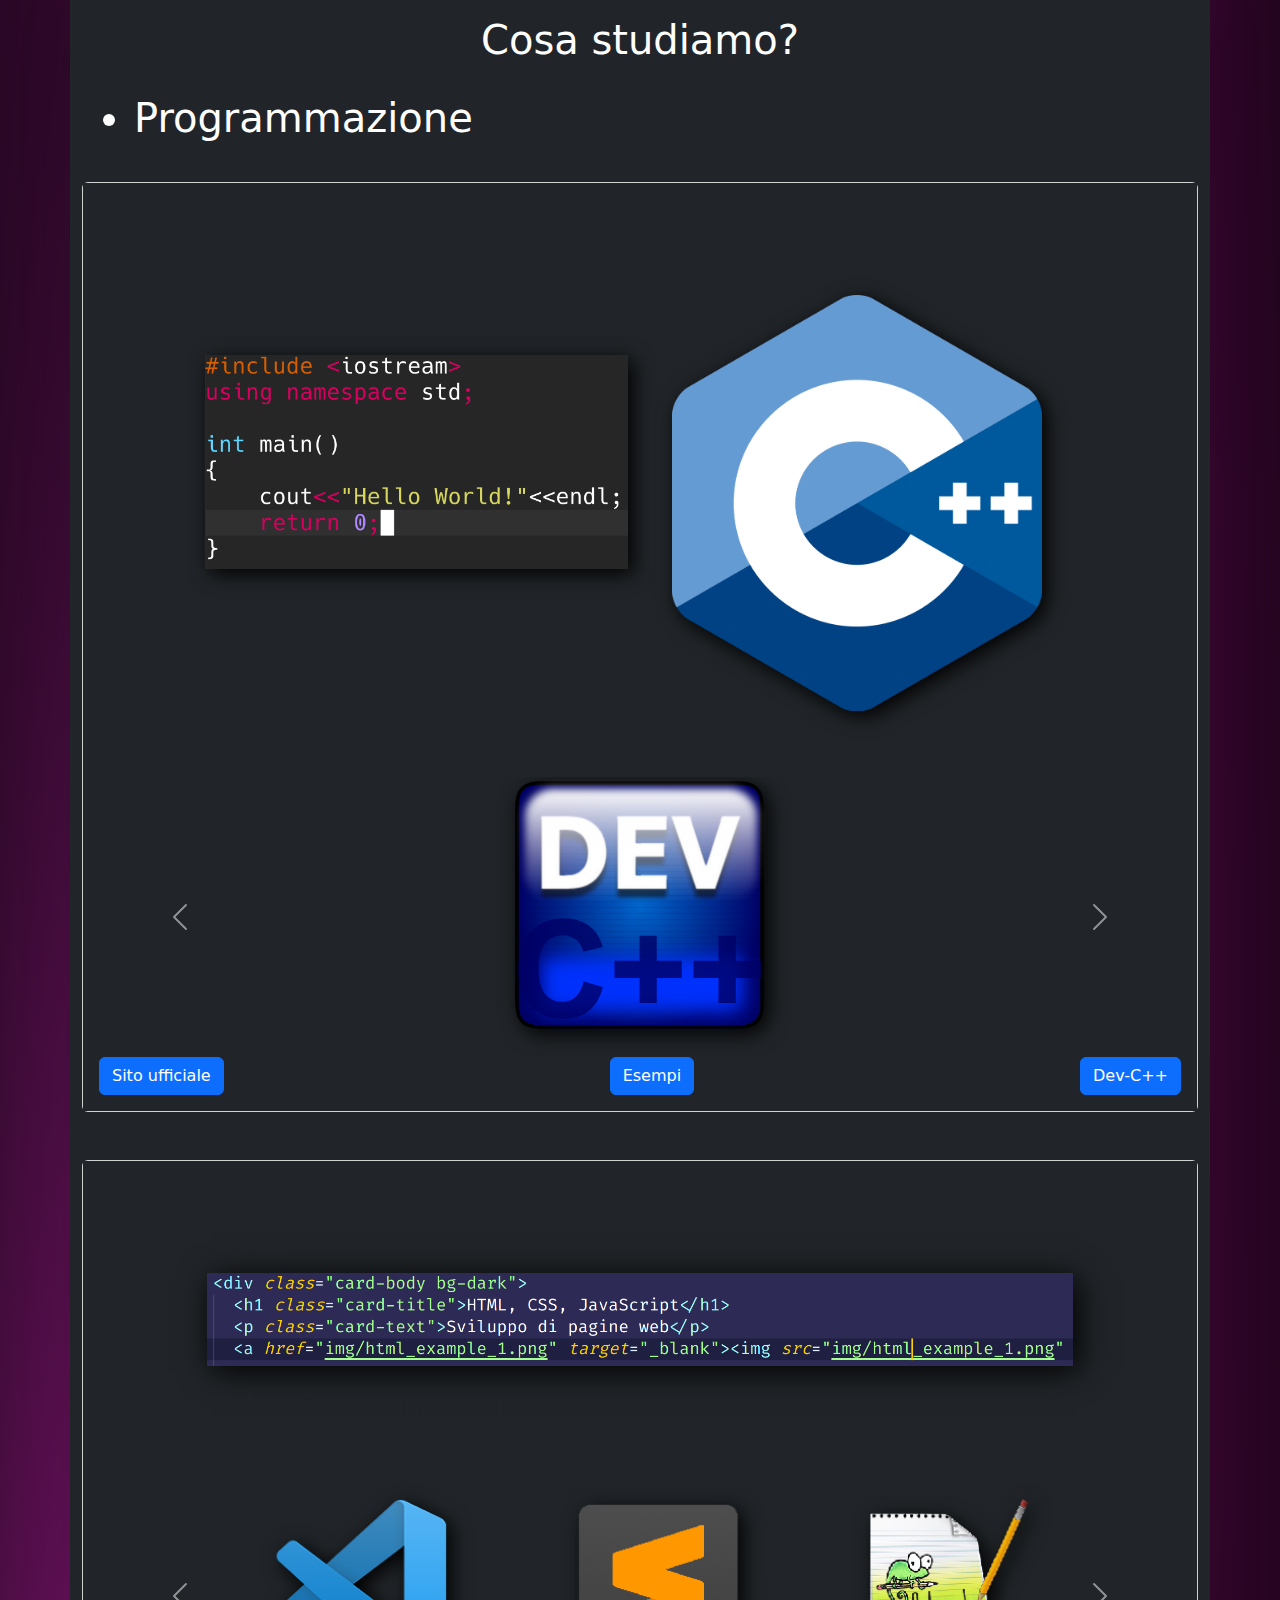
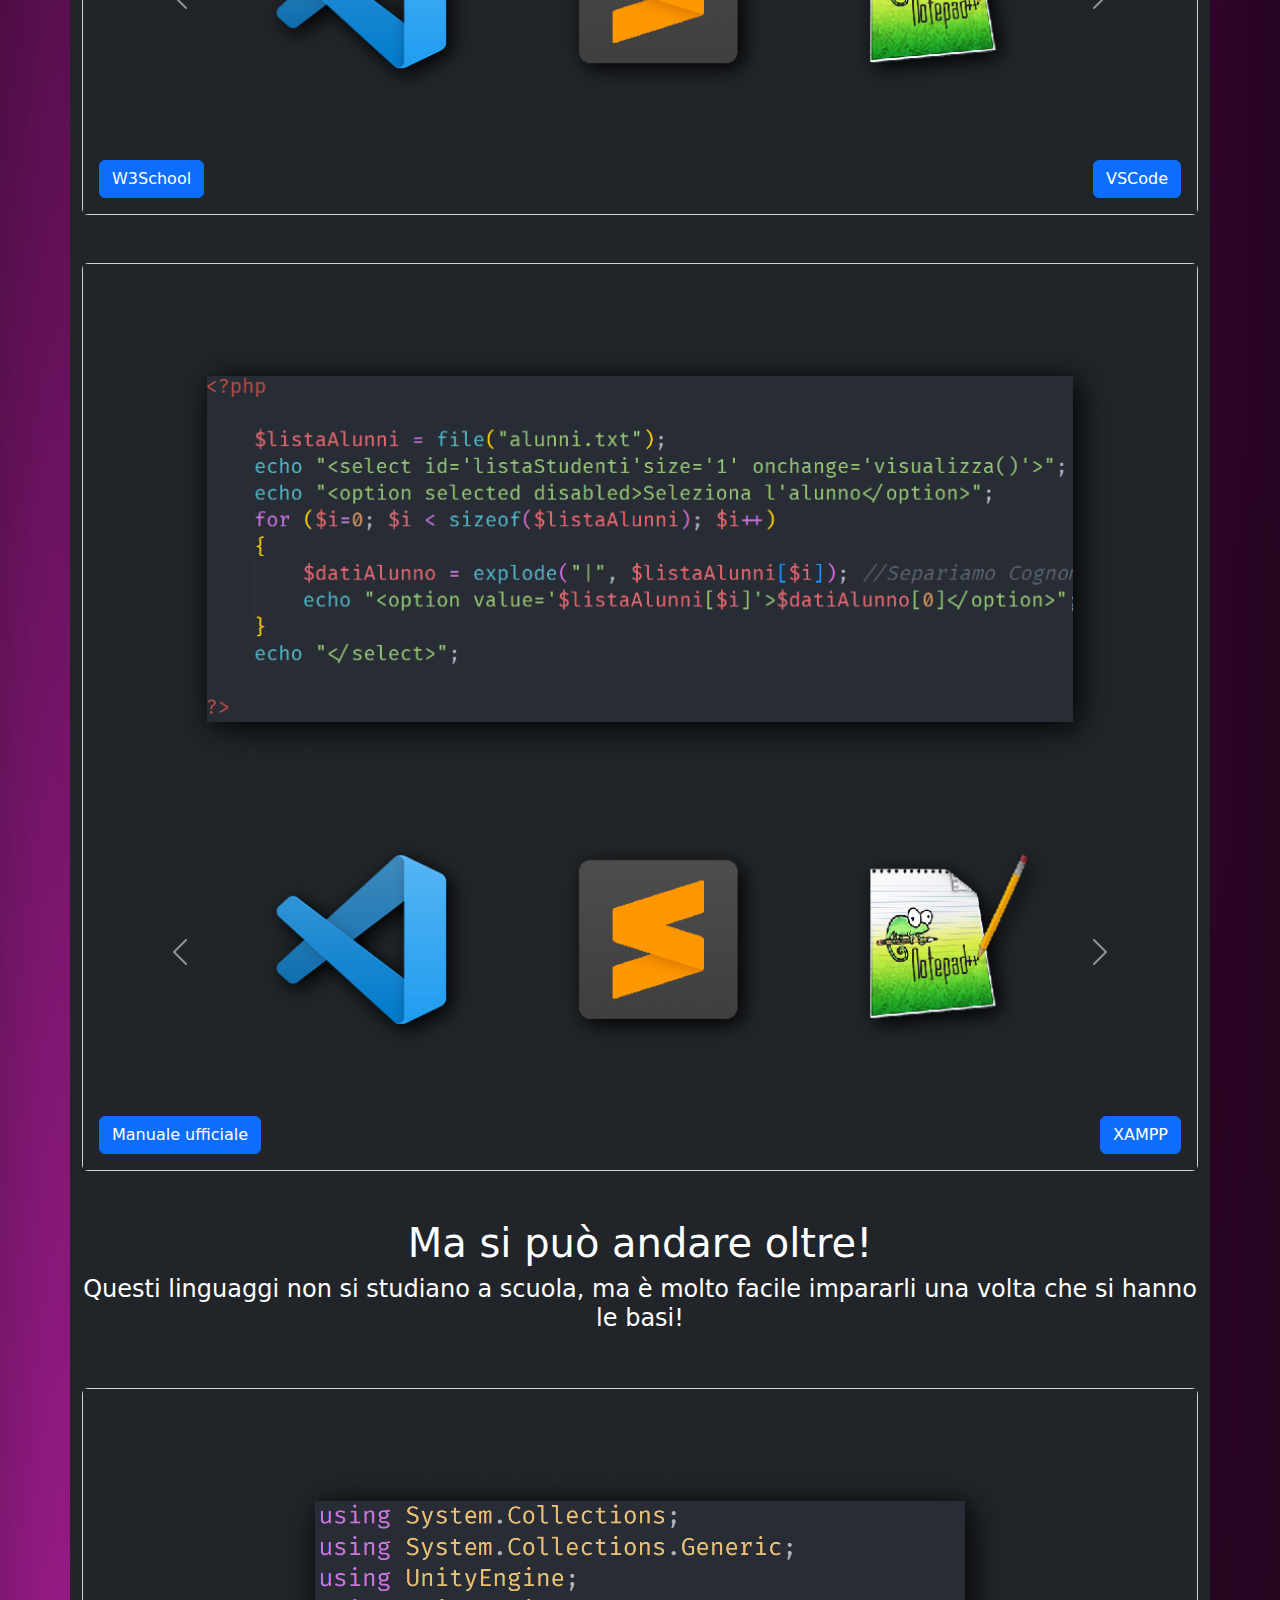
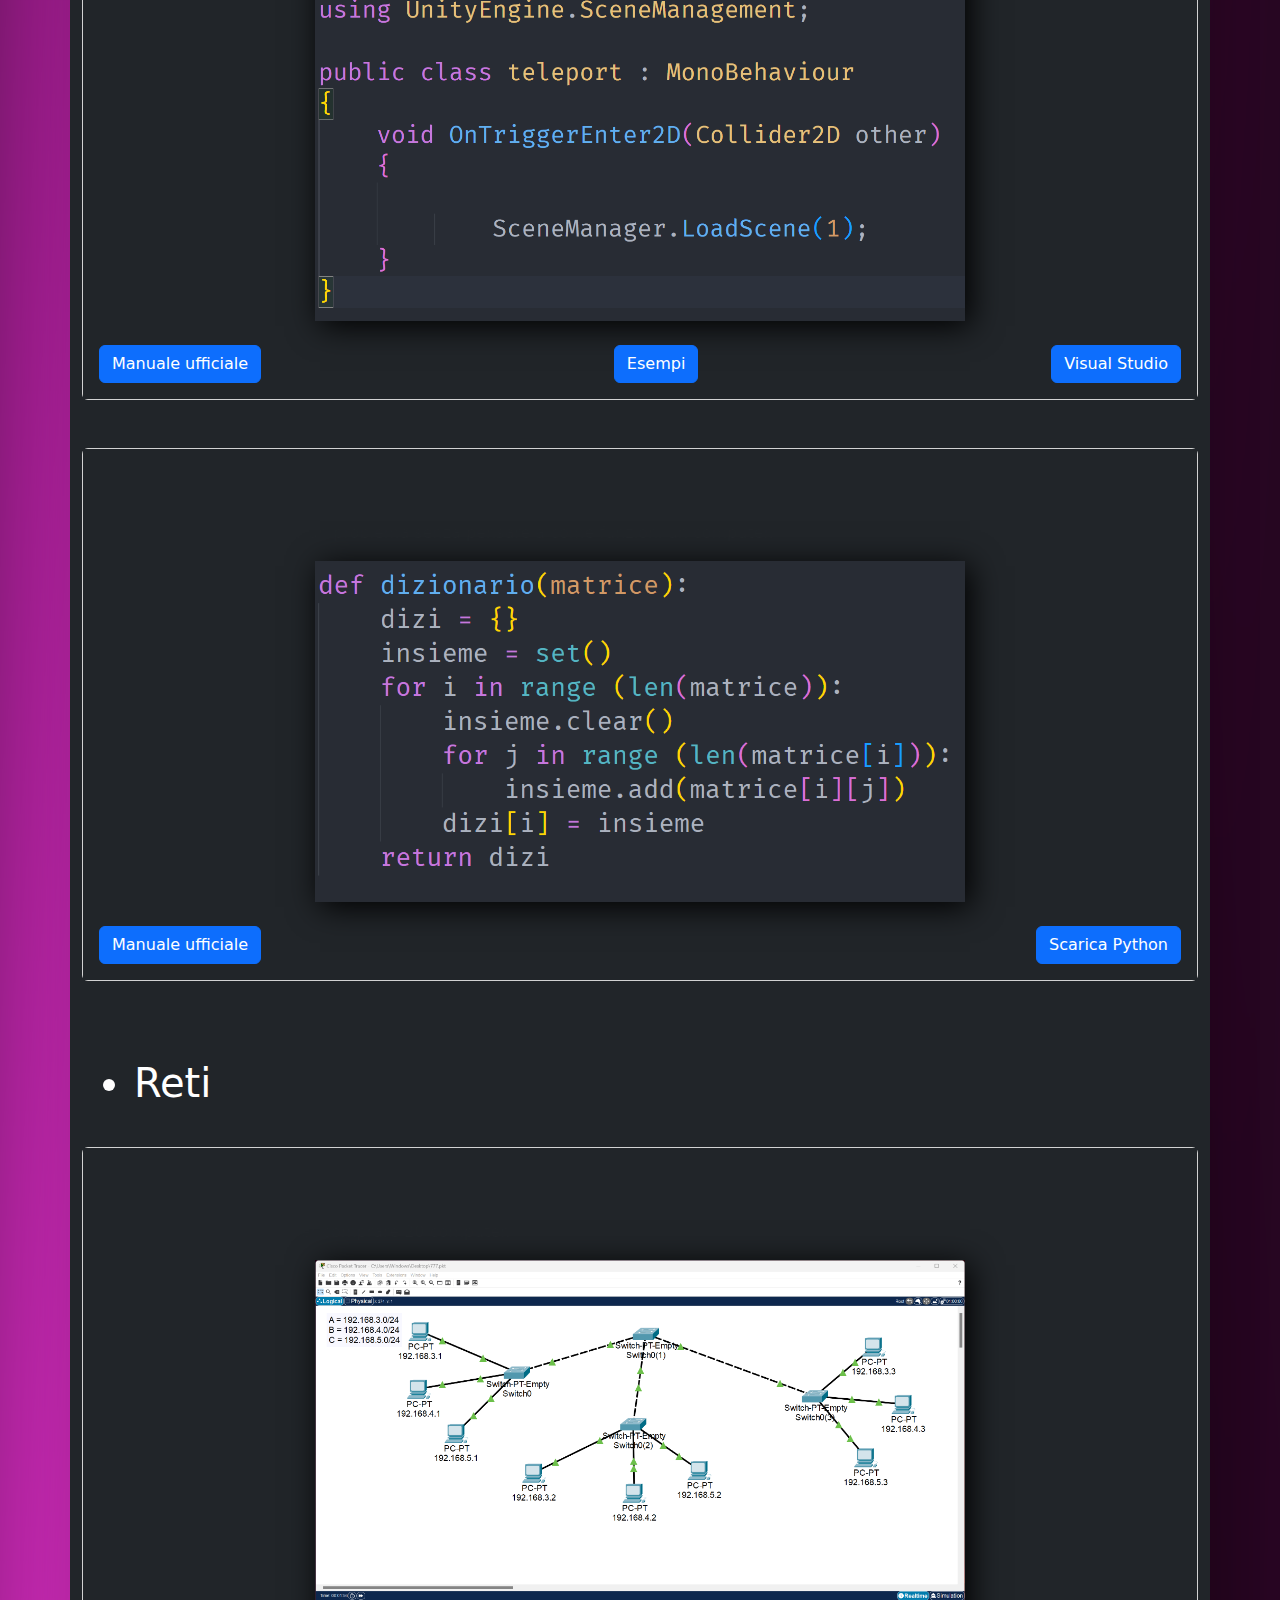
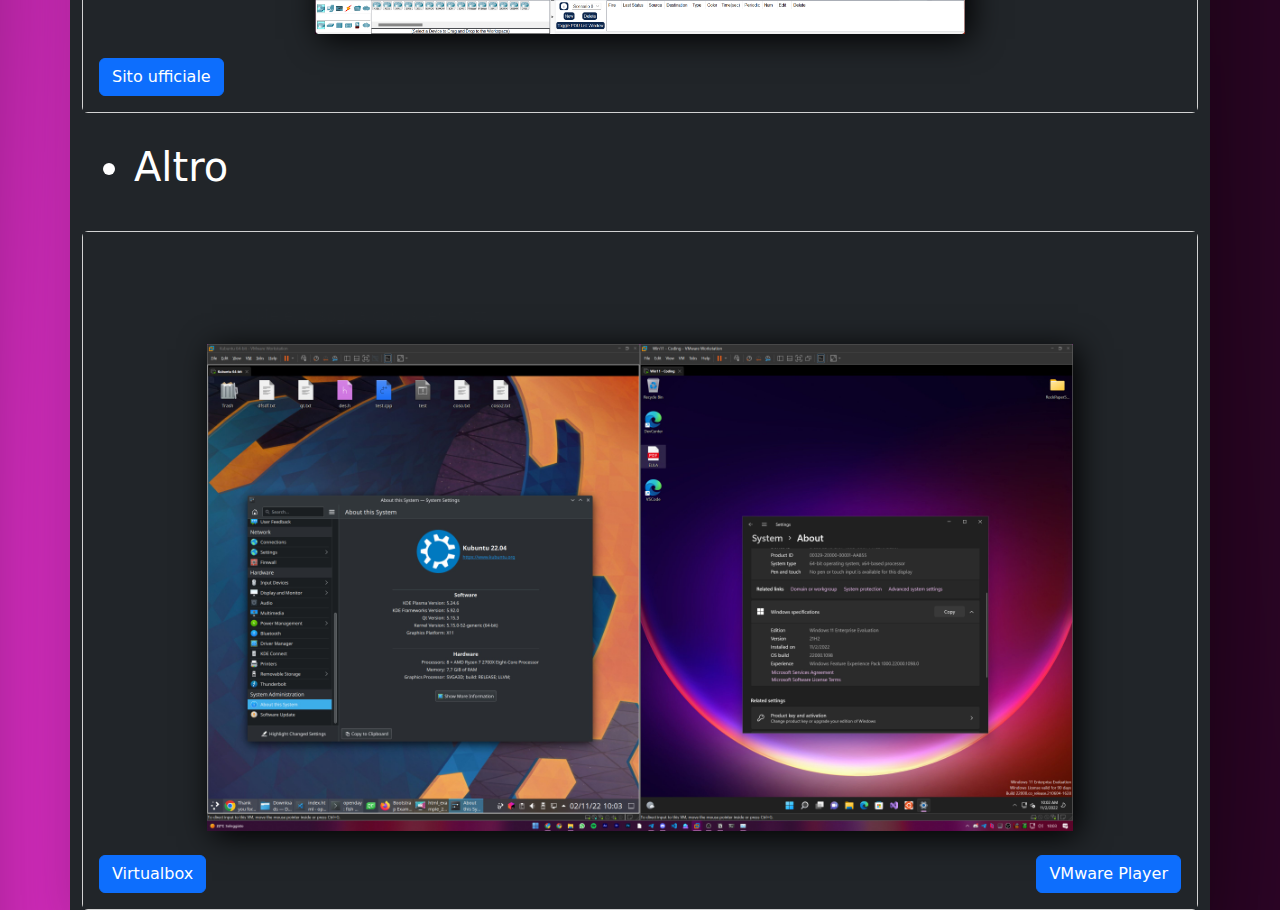
==== commit a2a8be06: "altri slideshow" ====
--- a/index.html
+++ b/index.html
@@ -43,10 +43,10 @@
 						<center><a id="img/cpp_compilers/dev_cpp_logo.png" target="_blank" onclick="showFullScreenImage(this.id)"><img src="img/cpp_compilers/dev_cpp_logo.png" class="d-block w-40 card-image-nowidth" alt="Logo di Dev-C++"></a><br></center>
 					  </div>
 					  <div class="carousel-item">
-						<center><a id="img/cpp_compilers/codeblocks_logo.png" target="_blank" onclick="showFullScreenImage(this.id)"><img src="img/cpp_compilers/codeblocks_logo.png" class="d-block w-50 card-image-nowidth"  alt="Logo di CodeBlocks"></a></center>
+						<center><a id="img/cpp_compilers/codeblocks_logo.png" target="_blank" onclick="showFullScreenImage(this.id)"><img src="img/cpp_compilers/codeblocks_logo.png" class="d-block w-40 card-image-nowidth"  alt="Logo di CodeBlocks"></a></center>
 					  </div>
 					  <div class="carousel-item">
-						<center><a id="img/cpp_compilers/codeblocks_logo.png" target="_blank" onclick="showFullScreenImage(this.id)"><img src="img/cpp_compilers/Visual-Studio-Logo.png" class="d-block w-50 card-image-nowidth" alt="..."></a><br><br><br></center>
+						<center><a id="img/cpp_compilers/codeblocks_logo.png" target="_blank" onclick="showFullScreenImage(this.id)"><img src="img/cpp_compilers/Visual-Studio-Logo.png" class="d-block w-25 card-image-nowidth" alt="Logo di Visual Studio"></a><br><br><br></center>
 					  </div>
 					</div>
 					<button class="carousel-control-prev" type="button" data-bs-target="#carouselExampleControls" data-bs-slide="prev">
@@ -73,6 +73,7 @@
 			<h1 class="card-title">HTML, CSS, JavaScript</h1>
 			<p class="card-text">Sviluppo di pagine web.</p>
             <a id="img/html_example_1.png" onclick="showFullScreenImage(this.id)" target="_blank"><img src="img/html_example_1.png" class="card-image" style="width: 80%" alt=""></a><br>
+			<h3>Software che si possono usare:</h3>
 			<div id="carousel2" class="carousel slide" data-bs-interval="false">
 				<div class="carousel-inner">
 				  <div class="carousel-item active">
@@ -91,11 +92,11 @@
 				  <span class="visually-hidden">Next</span>
 				</button>
 			</div>
-			<div class="col-md-12 text-center">
-					<a href="https://www.w3schools.com/html/default.asp" class="btn btn-primary float-start">W3School</a>
-					<!-- <a href="examples.html" class="btn btn-primary">Esempi</a> -->
-					<a href="https://code.visualstudio.com/download" class="btn btn-primary float-end">VSCode</a>
-			</div>
+				<div class="col-md-12 text-center">
+						<a href="https://www.w3schools.com/html/default.asp" class="btn btn-primary float-start">W3School</a>
+						<!-- <a href="examples.html" class="btn btn-primary">Esempi</a> -->
+						<a href="https://code.visualstudio.com/download" class="btn btn-primary float-end">VSCode</a>
+				</div>
 			</div>
 		</div>
 		<br><br>
@@ -104,7 +105,26 @@
 			<h1 class="card-title">PHP</h1>
 			<p class="card-text">Sviluppo di pagine web dinamiche.</p>
             <a id="img/php_example_1.png" target="_blank" onclick="showFullScreenImage(this.id)"><img src="img/php_example_1.png" class="card-image" style="width: 80%" alt=""></a><br>
-
+			<h3>Software che si possono usare:</h3>
+			<div id="carousel3" class="carousel slide" data-bs-interval="false">
+				<div class="carousel-inner">
+				  <div class="carousel-item active">
+					<center><a id="img/texteditors.png" target="_blank" onclick="showFullScreenImage(this.id)"><img src="img/texteditors.png" class="d-block w-75 card-image-nowidth" alt="Logo di Dev-C++"></a><br></center>
+				  </div>
+				  <div class="carousel-item">
+					<!-- TODO: cambiare browser.png con immagine di EasyPHP e XAMPP -->
+					<center><a id="img/browser.png" target="_blank" onclick="showFullScreenImage(this.id)"><img src="img/browser.png" class="d-block w-75 card-image-nowidth" salt="..."></a><br></center>
+				  </div>
+				</div>
+				<button class="carousel-control-prev" type="button" data-bs-target="#carousel3" data-bs-slide="prev">
+				  <span class="carousel-control-prev-icon" aria-hidden="true"></span>
+				  <span class="visually-hidden">Previous</span>
+				</button>
+				<button class="carousel-control-next" type="button" data-bs-target="#carousel3" data-bs-slide="next">
+				  <span class="carousel-control-next-icon" aria-hidden="true"></span>
+				  <span class="visually-hidden">Next</span>
+				</button>
+			</div>
 			<div class="col-md-12 text-center">
 					<a href="https://www.php.net/manual/en/index.php" class="btn btn-primary float-start">Manuale ufficiale</a>
 					<!-- <a href="examples.html" class="btn btn-primary">Esempi</a> -->
@@ -113,12 +133,16 @@
 			</div>
 		</div>
 		<br><br>
-		<center><h1>Ma si pu&ograve andare oltre!</h1></center>
+		<center>
+			<h1>Ma si pu&ograve andare oltre!</h1>
+			<h4>Questi linguaggi non si studiano a scuola, ma è molto facile impararli una volta che si hanno le basi!</h4>
+		</center>
+
 		<br><br>
 		<div class="card">
 			<div class="card-body bg-dark">
 			<h1 class="card-title">C#</h1>
-			<p class="card-text">Pu&ograve fare tutto, ma soprattutto i giochi!</p>
+			<p class="card-text">Pu&ograve fare tutto, ma soprattutto i giochi (no non facciamo giochi a scuola)!</p>
             <a id="img/csharp_example_1.png" target="_blank" onclick="showFullScreenImage(this.id)"><img src="img/csharp_example_1.png" class="card-image" style="width: 60%" alt=""></a><br>
 
 			<div class="col-md-12 text-center">
--- a/style.css
+++ b/style.css
@@ -3,8 +3,9 @@
 }
 body
 {
-    background-color: #fe1bb3;
-    /* background-image: url('img/background_1.webp'); */
+    /* background-color: #fe1bb3; */
+    background-image: url('img/why.png');
+    background-size: 100% 1000%;
 }
 
 .titles
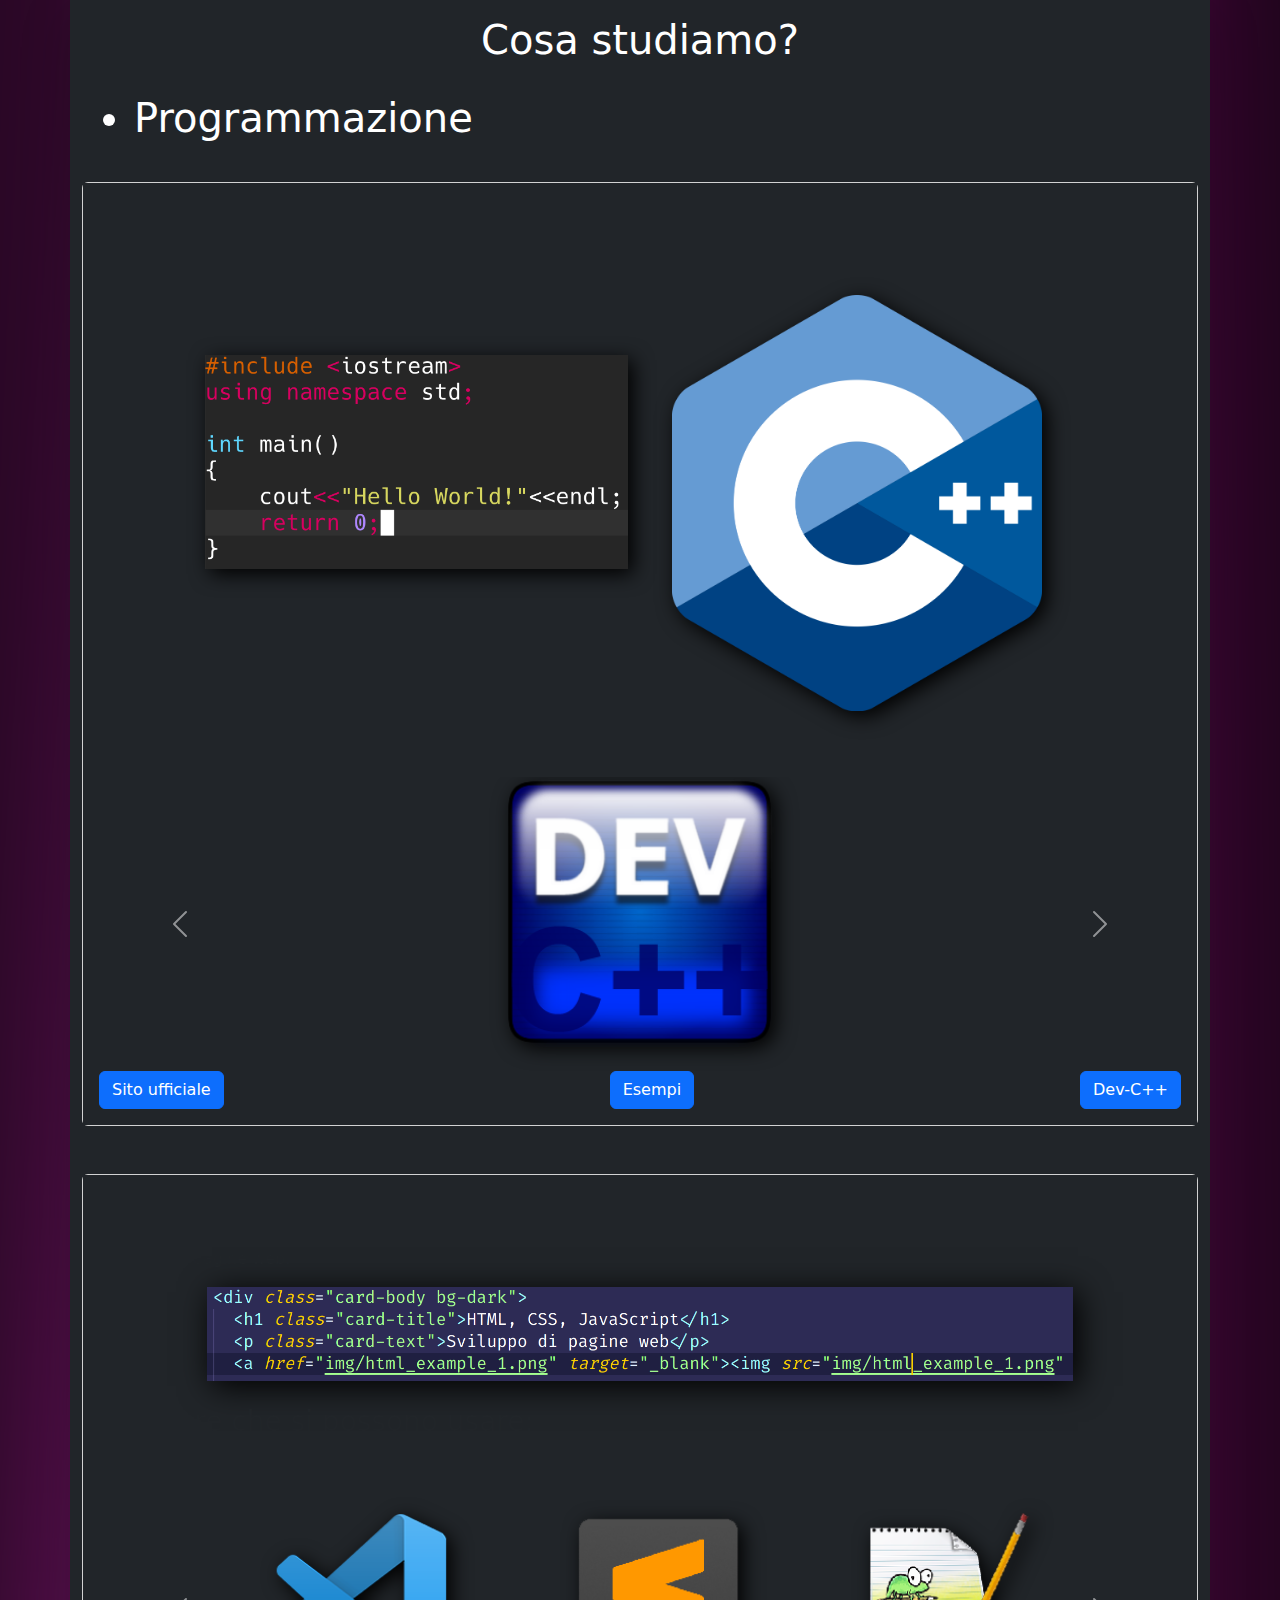
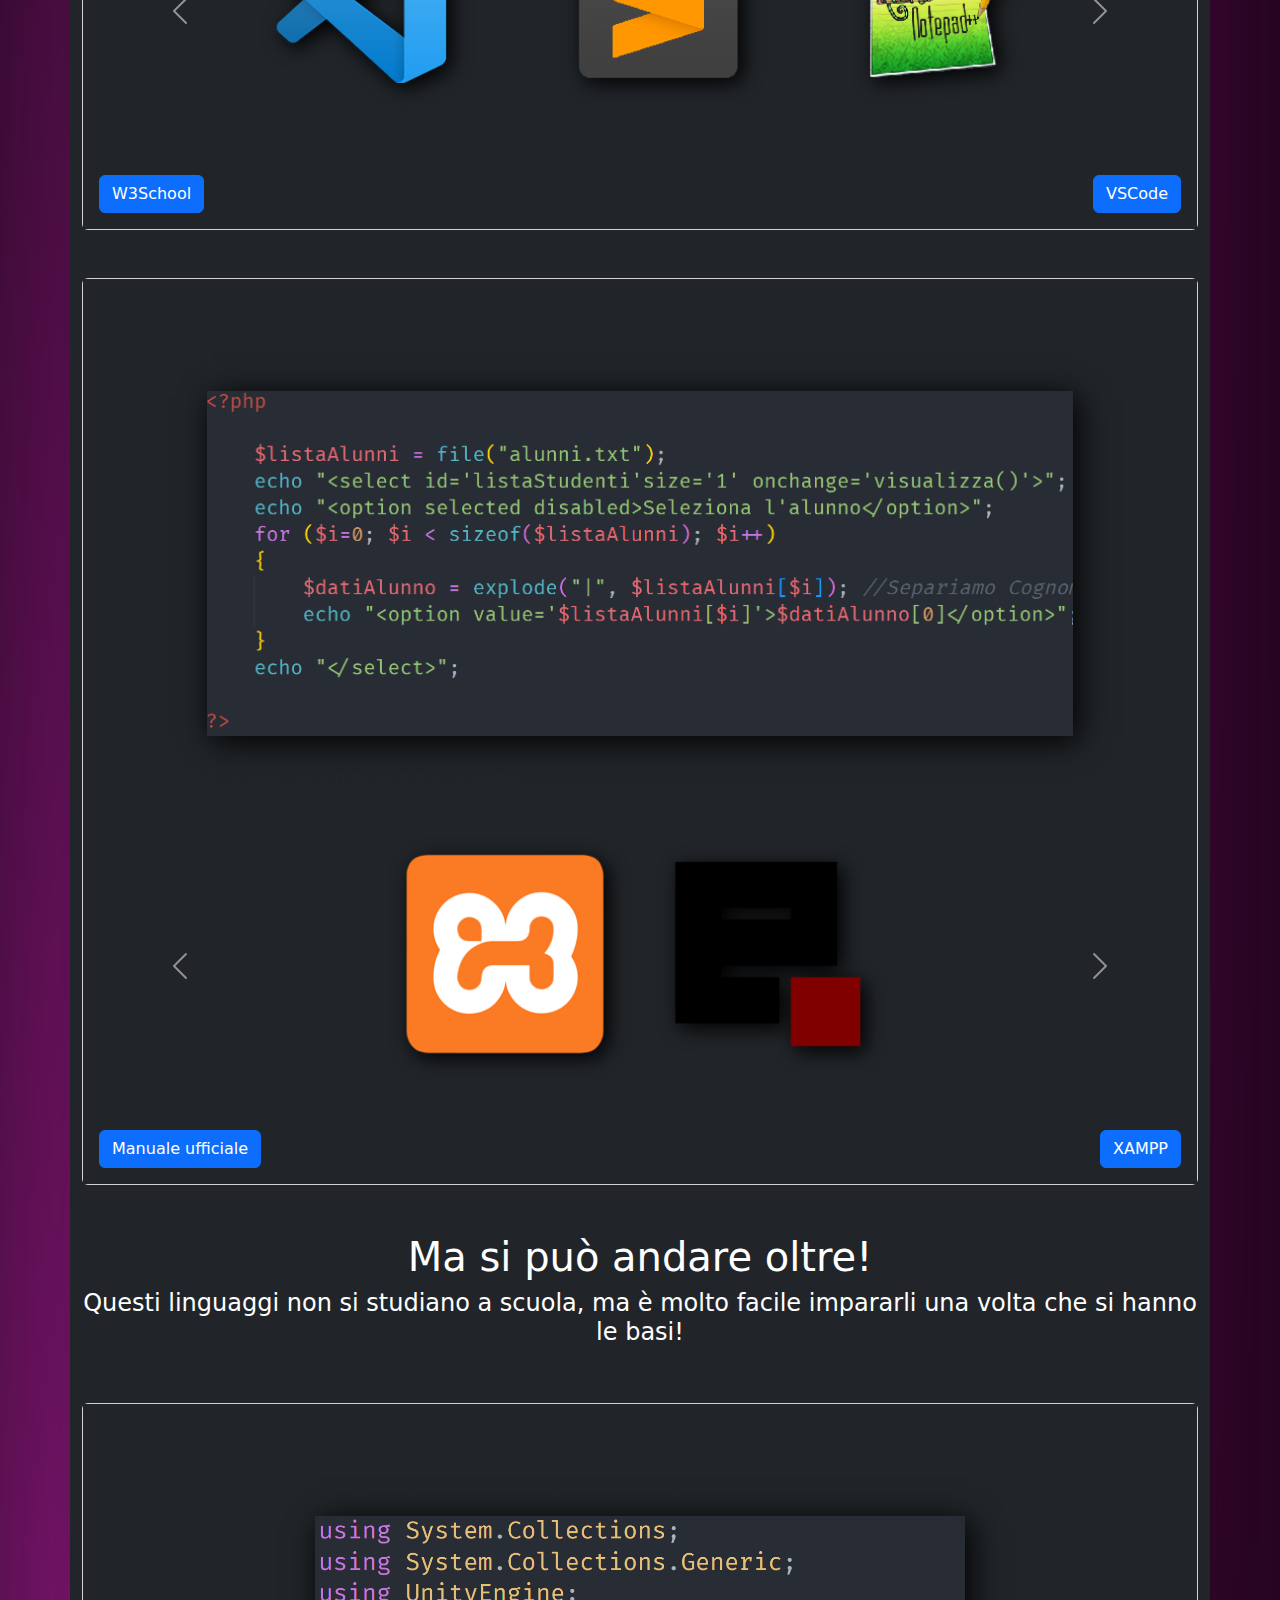
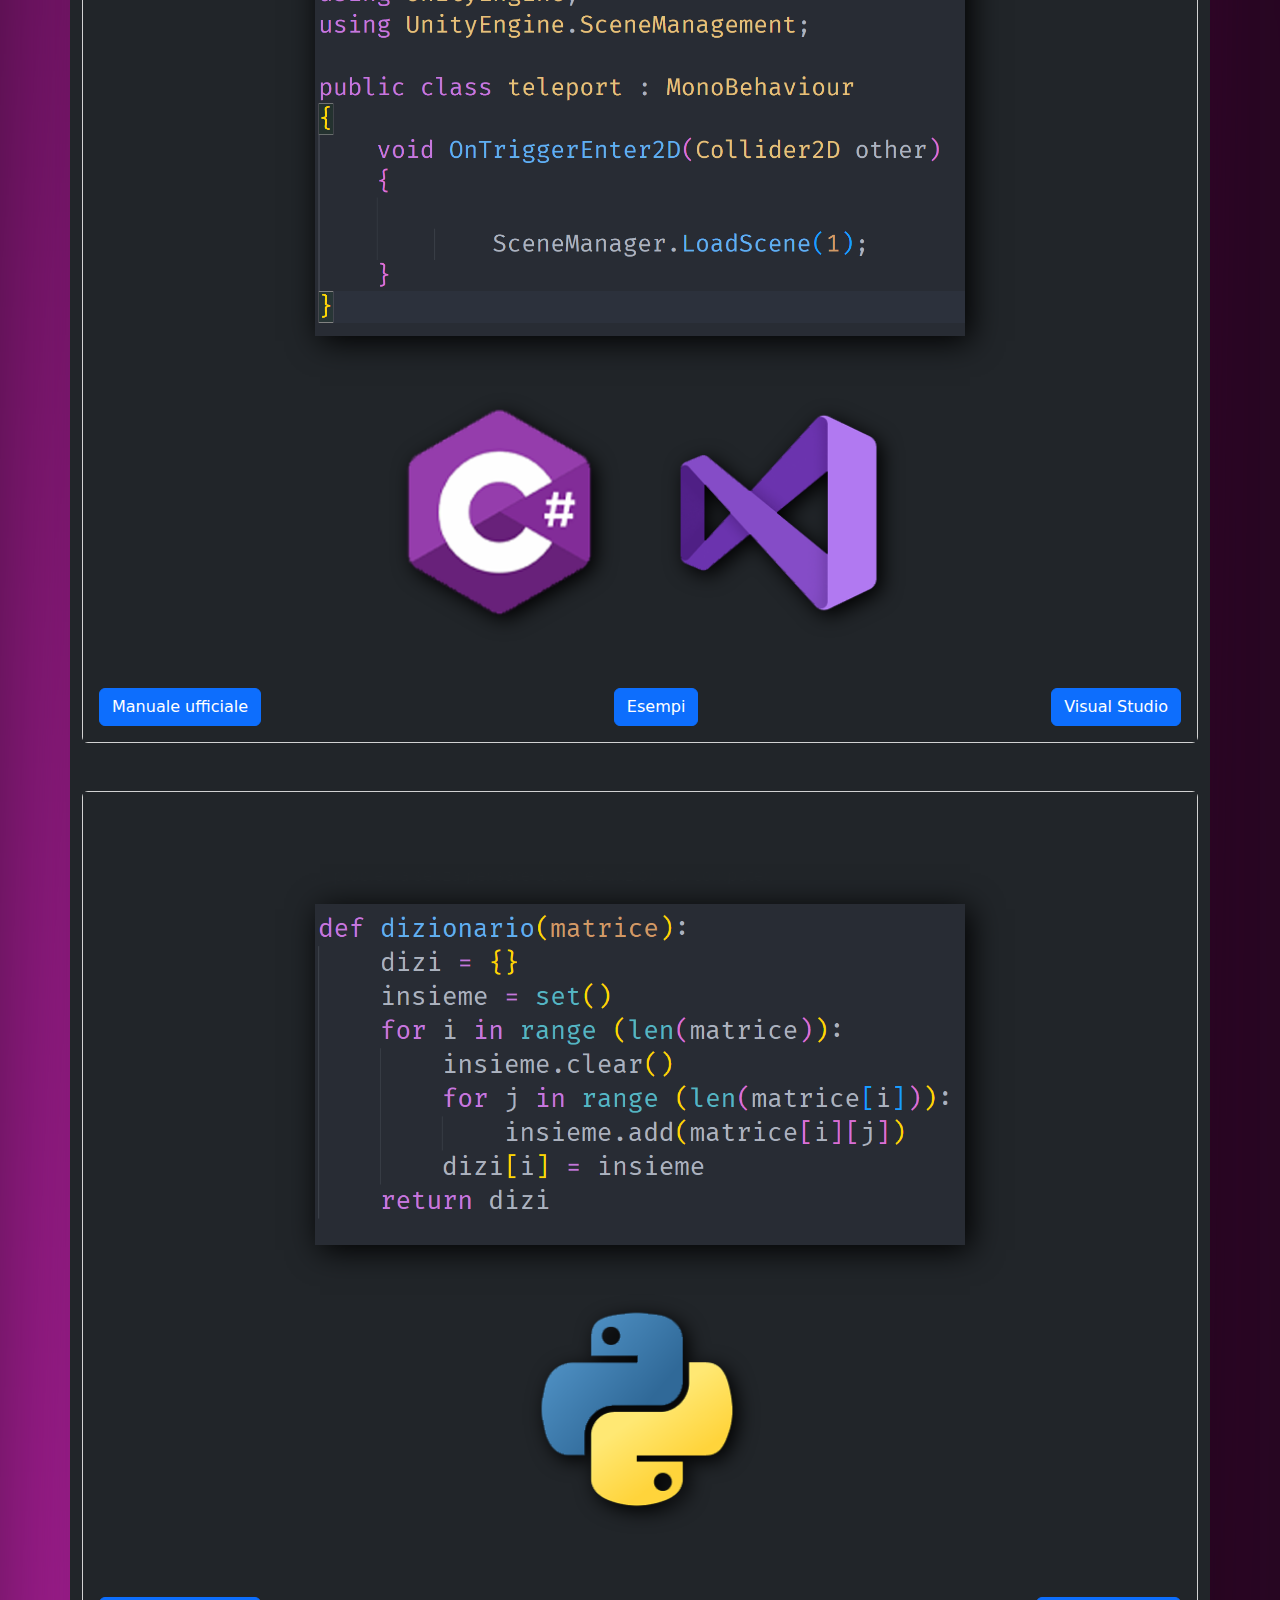
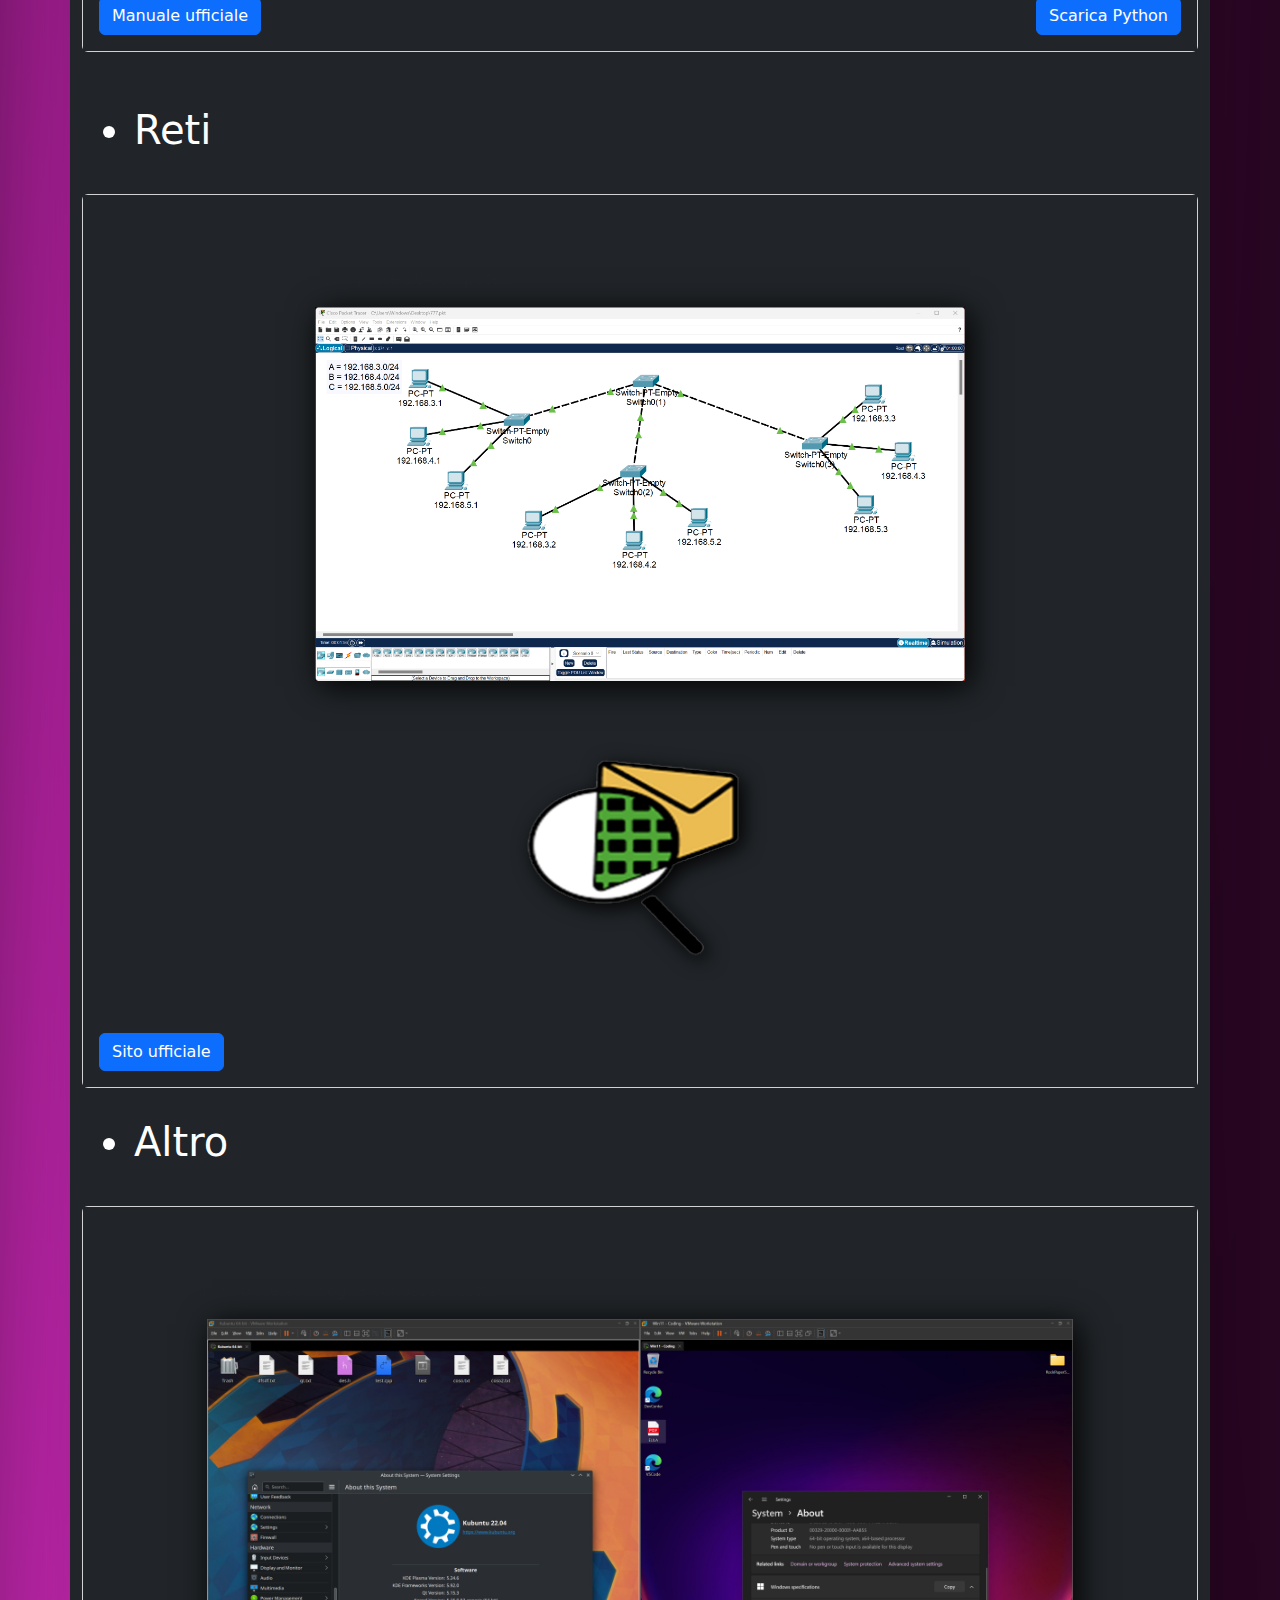
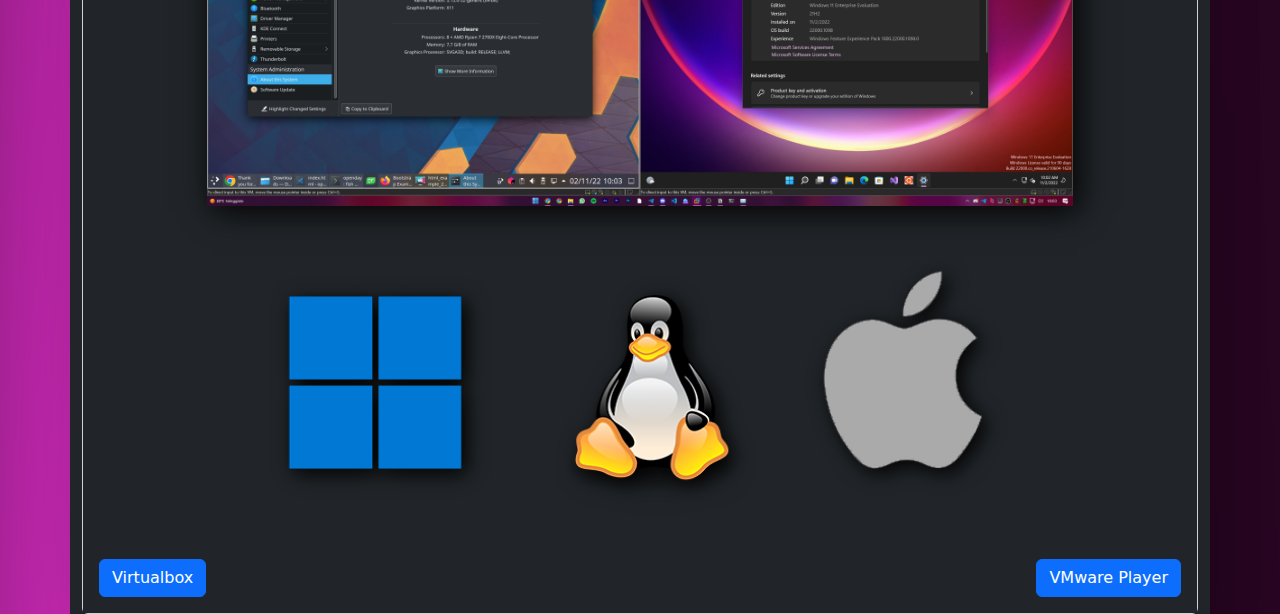
==== commit 21791cc2: "Aggiunte tante immagini" ====
--- a/index.html
+++ b/index.html
@@ -40,13 +40,13 @@
 				<div id="carouselExampleControls" class="carousel slide" data-bs-interval="false">
 					<div class="carousel-inner">
 					  <div class="carousel-item active">
-						<center><a id="img/cpp_compilers/dev_cpp_logo.png" target="_blank" onclick="showFullScreenImage(this.id)"><img src="img/cpp_compilers/dev_cpp_logo.png" class="d-block w-40 card-image-nowidth" alt="Logo di Dev-C++"></a><br></center>
+						<center><a id="img/cpp_compilers/dev_cpp_logo.png" target="_blank" onclick="showFullScreenImage(this.id)"><img src="img/cpp_compilers/dev_cpp_logo.png" class="d-block w-25 card-image-nowidth" alt="Logo di Dev-C++"></a><br></center>
 					  </div>
 					  <div class="carousel-item">
-						<center><a id="img/cpp_compilers/codeblocks_logo.png" target="_blank" onclick="showFullScreenImage(this.id)"><img src="img/cpp_compilers/codeblocks_logo.png" class="d-block w-40 card-image-nowidth"  alt="Logo di CodeBlocks"></a></center>
+						<center><a id="img/cpp_compilers/codeblocks_logo.png" target="_blank" onclick="showFullScreenImage(this.id)"><img src="img/cpp_compilers/codeblocks_logo.png" class="d-block w-25 card-image-nowidth"  alt="Logo di CodeBlocks"></a></center>
 					  </div>
 					  <div class="carousel-item">
-						<center><a id="img/cpp_compilers/codeblocks_logo.png" target="_blank" onclick="showFullScreenImage(this.id)"><img src="img/cpp_compilers/Visual-Studio-Logo.png" class="d-block w-25 card-image-nowidth" alt="Logo di Visual Studio"></a><br><br><br></center>
+						<center><a id="img/cpp_compilers/codeblocks_logo.png" target="_blank" onclick="showFullScreenImage(this.id)"><img src="img/cpp_compilers/Visual-Studio-Logo.png" class="d-block w-25 card-image-nowidth" style="margin-top: 10%" alt="Logo di Visual Studio"></a><br><br><br></center>
 					  </div>
 					</div>
 					<button class="carousel-control-prev" type="button" data-bs-target="#carouselExampleControls" data-bs-slide="prev">
@@ -109,11 +109,11 @@
 			<div id="carousel3" class="carousel slide" data-bs-interval="false">
 				<div class="carousel-inner">
 				  <div class="carousel-item active">
-					<center><a id="img/texteditors.png" target="_blank" onclick="showFullScreenImage(this.id)"><img src="img/texteditors.png" class="d-block w-75 card-image-nowidth" alt="Logo di Dev-C++"></a><br></center>
+					<center><a id="img/softwarephp.png" target="_blank" onclick="showFullScreenImage(this.id)"><img src="img/softwarephp.png" class="d-block w-75 card-image-nowidth" alt="Logo di Dev-C++"></a><br></center>
 				  </div>
 				  <div class="carousel-item">
 					<!-- TODO: cambiare browser.png con immagine di EasyPHP e XAMPP -->
-					<center><a id="img/browser.png" target="_blank" onclick="showFullScreenImage(this.id)"><img src="img/browser.png" class="d-block w-75 card-image-nowidth" salt="..."></a><br></center>
+					<center><a id="img/texteditors.png" target="_blank" onclick="showFullScreenImage(this.id)"><img src="img/texteditors.png" class="d-block w-75 card-image-nowidth" salt="..."></a><br></center>
 				  </div>
 				</div>
 				<button class="carousel-control-prev" type="button" data-bs-target="#carousel3" data-bs-slide="prev">
@@ -144,7 +144,7 @@
 			<h1 class="card-title">C#</h1>
 			<p class="card-text">Pu&ograve fare tutto, ma soprattutto i giochi (no non facciamo giochi a scuola)!</p>
             <a id="img/csharp_example_1.png" target="_blank" onclick="showFullScreenImage(this.id)"><img src="img/csharp_example_1.png" class="card-image" style="width: 60%" alt=""></a><br>
-
+			<center><a id="img/softwarecsharp.png" target="_blank" onclick="showFullScreenImage(this.id)"><img src="img/softwarecsharp.png" class="d-block w-75 card-image-nowidth" alt="Logo di Dev-C++"></a><br></center>
 			<div class="col-md-12 text-center">
 					<a href="https://learn.microsoft.com/it-it/dotnet/csharp/" class="btn btn-primary float-start">Manuale ufficiale</a>
 					<a href="examples_csharp.html" class="btn btn-primary">Esempi</a>
@@ -158,7 +158,7 @@
 			<h1 class="card-title">Python</h1>
 			<p class="card-text">Per quando vuoi risolvere un problema senza pensare a come funzioni un computer.</p>
             <a id="img/python_example_1.png" target="_blank" onclick="showFullScreenImage(this.id)"><img src="img/python_example_1.png" class="card-image" style="width: 60%" alt=""></a><br>
-
+			<center><a id="img/softwarepython.png" target="_blank" onclick="showFullScreenImage(this.id)"><img src="img/softwarepython.png" class="d-block w-75 card-image-nowidth" alt="Logo di Dev-C++"></a><br></center>
 			<div class="col-md-12 text-center">
 					<a href="https://docs.python.org/3/" class="btn btn-primary float-start">Manuale ufficiale</a>
 					<!-- <a href="examples_csharp.html" class="btn btn-primary">Esempi</a> -->
@@ -166,7 +166,7 @@
 			</div>
 			</div>
 		</div>
-		<br><br>
+		<br>
 		<ul class='titles'>
 			<h1><li>Reti</li></h1>
 		</ul>
@@ -176,11 +176,9 @@
 			<h1 class="card-title">Cisco Packet Tracer</h1>
 			<p class="card-text">Progettare reti senza dover comprare 20 computer.</p>
             <a id="img/packettrace_example_1.png" target="_blank" onclick="showFullScreenImage(this.id)"><img src="img/packettrace_example_1.png" class="card-image" style="width: 60%" alt=""></a><br>
-
+			<center><a id="img/softwarecisco.png" target="_blank" onclick="showFullScreenImage(this.id)"><img src="img/softwarecisco.png" class="d-block w-75 card-image-nowidth" alt="Logo di Dev-C++"></a><br></center>
 			<div class="col-md-12 text-center">
 					<a href="https://netacad.com" class="btn btn-primary float-start">Sito ufficiale</a>
-					<!-- <a href="examples_csharp.html" class="btn btn-primary">Esempi</a> -->
-					<!-- <a href="https://visualstudio.microsoft.com/it/downloads/" class="btn btn-primary float-end">Scarica Python</a> -->
 			</div>
 			</div>
 		</div>
@@ -193,7 +191,7 @@
 			<h1 class="card-title">Sistemi operativi</h1>
 			<p class="card-text">Finestre, Pinguini o Mele, bisogna conoscerli tutti.</p>
             <a id="img/vm_example_1.jpg" target="_blank" onclick="showFullScreenImage(this.id)"><img src="img/vm_example_1.jpg" class="card-image" style="width: 80%" alt=""></a><br>
-
+			<center><a id="img/softwareoperatingsystem.png" target="_blank" onclick="showFullScreenImage(this.id)"><img src="img/softwareoperatingsystem.png" class="d-block w-75 card-image-nowidth" salt="..."></a><br></center>
 			<div class="col-md-12 text-center">
                 <a href="https://www.virtualbox.org/" class="btn btn-primary float-start">Virtualbox</a>
 					<!-- <a href="examples_csharp.html" class="btn btn-primary">Esempi</a> -->
--- a/style.css
+++ b/style.css
@@ -5,7 +5,7 @@
 {
     /* background-color: #fe1bb3; */
     background-image: url('img/why.png');
-    background-size: 100% 1000%;
+    background-size: 100% 1500%;
 }
 
 .titles
@@ -27,7 +27,7 @@
 
 .card-image:hover
 {
-    filter: brightness(180%);
+    filter: brightness(140%);
 
 }
 
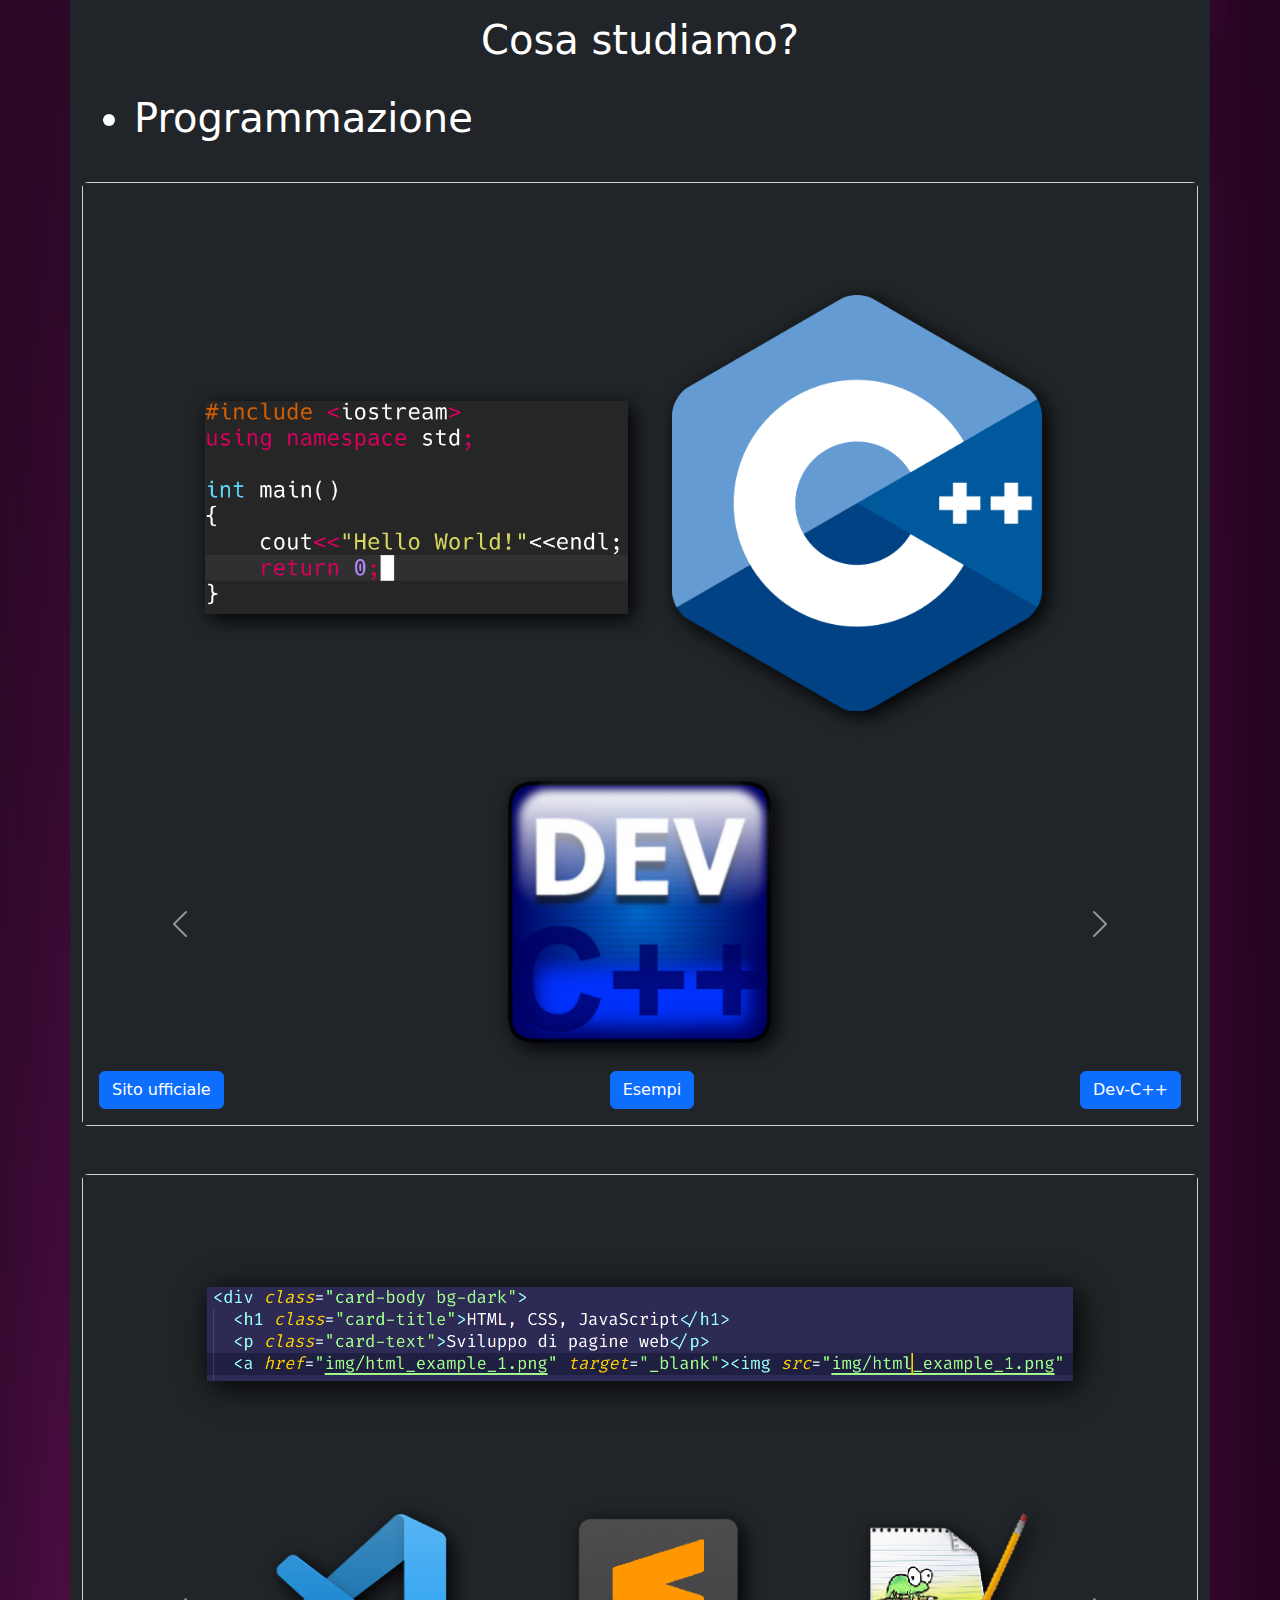
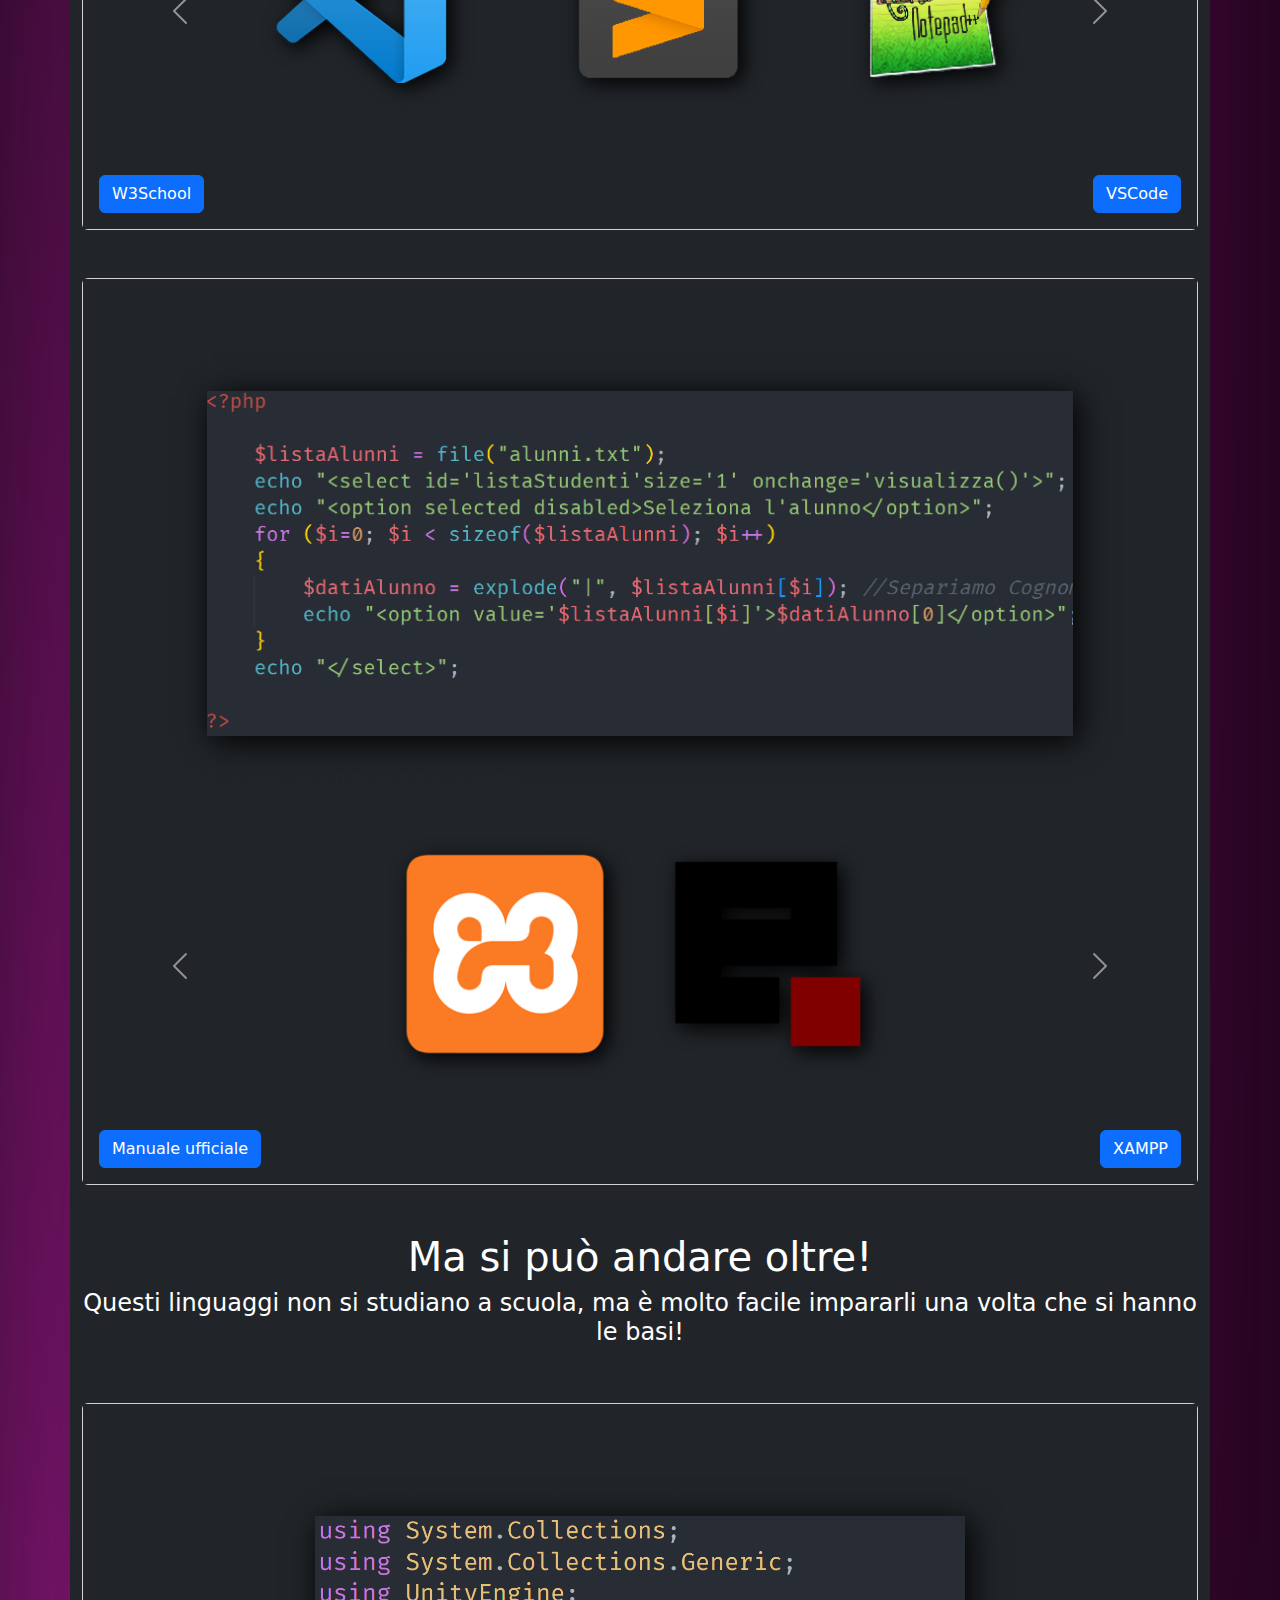
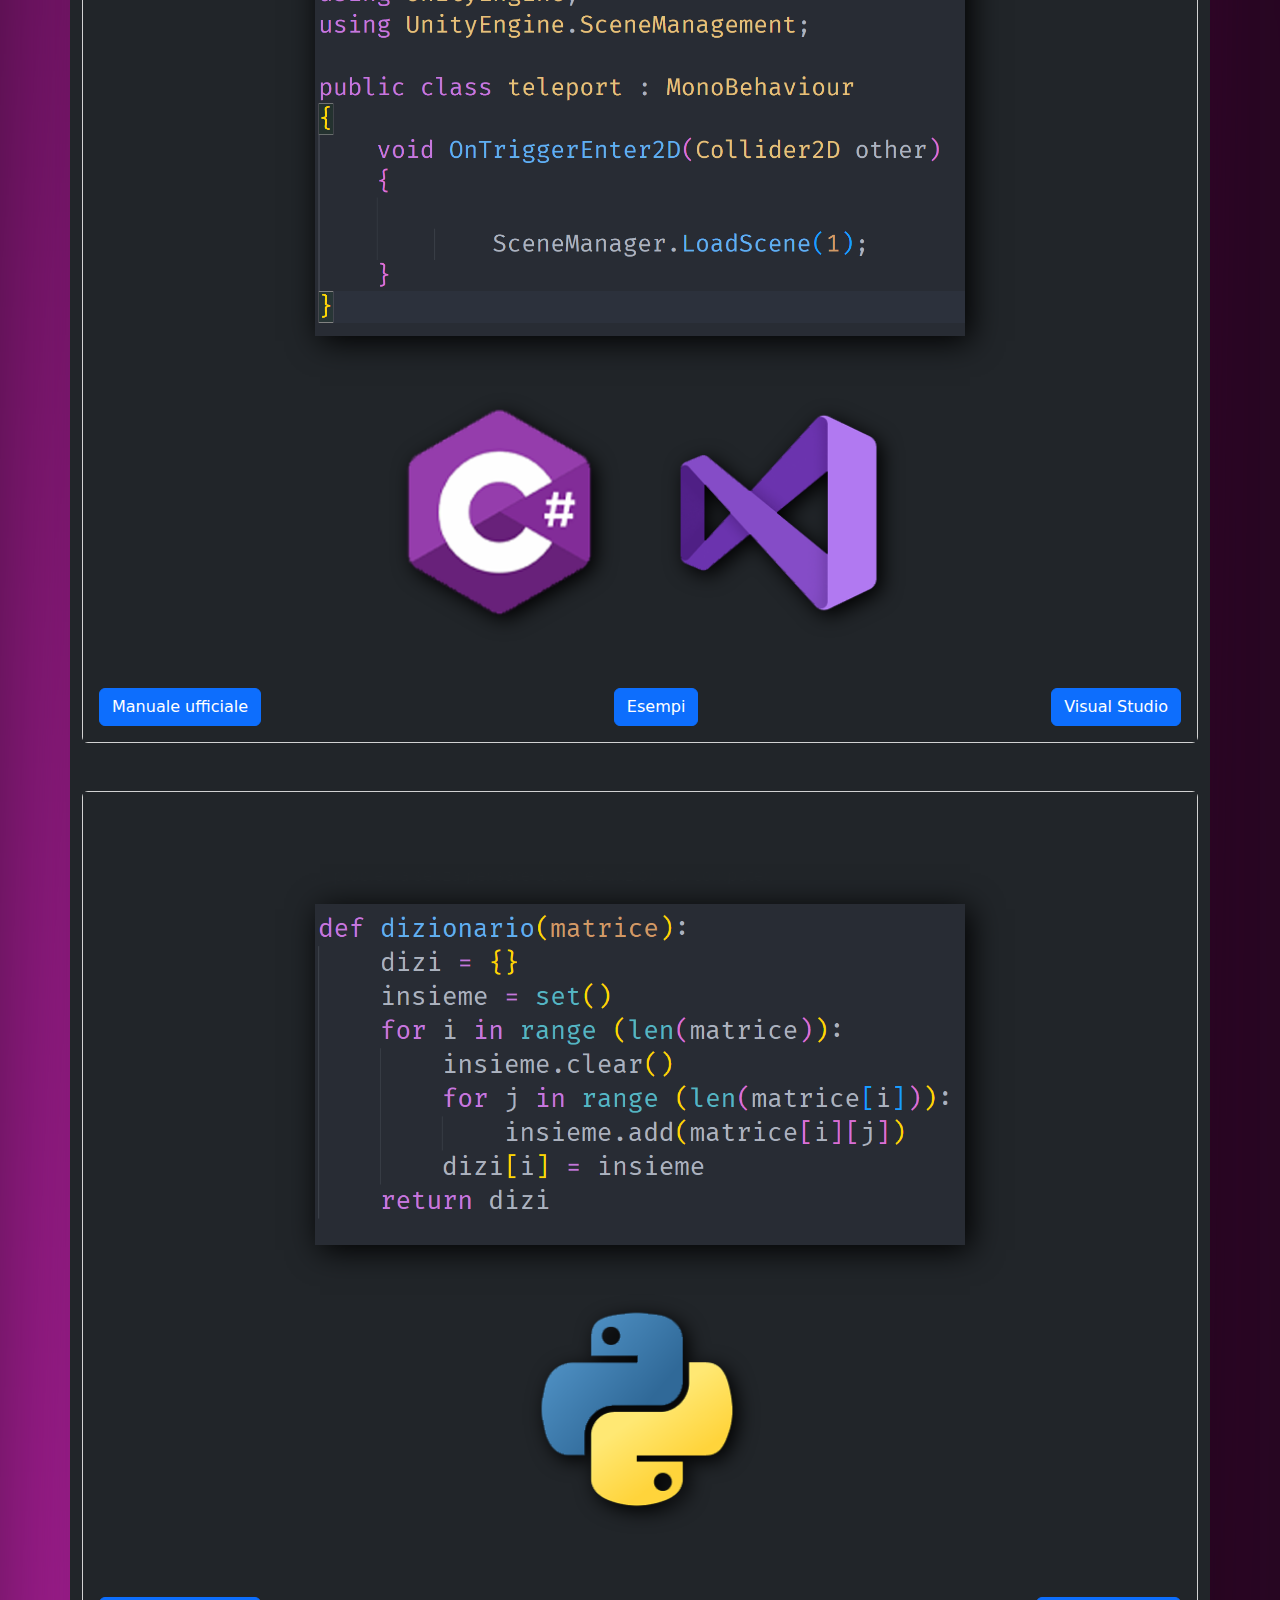
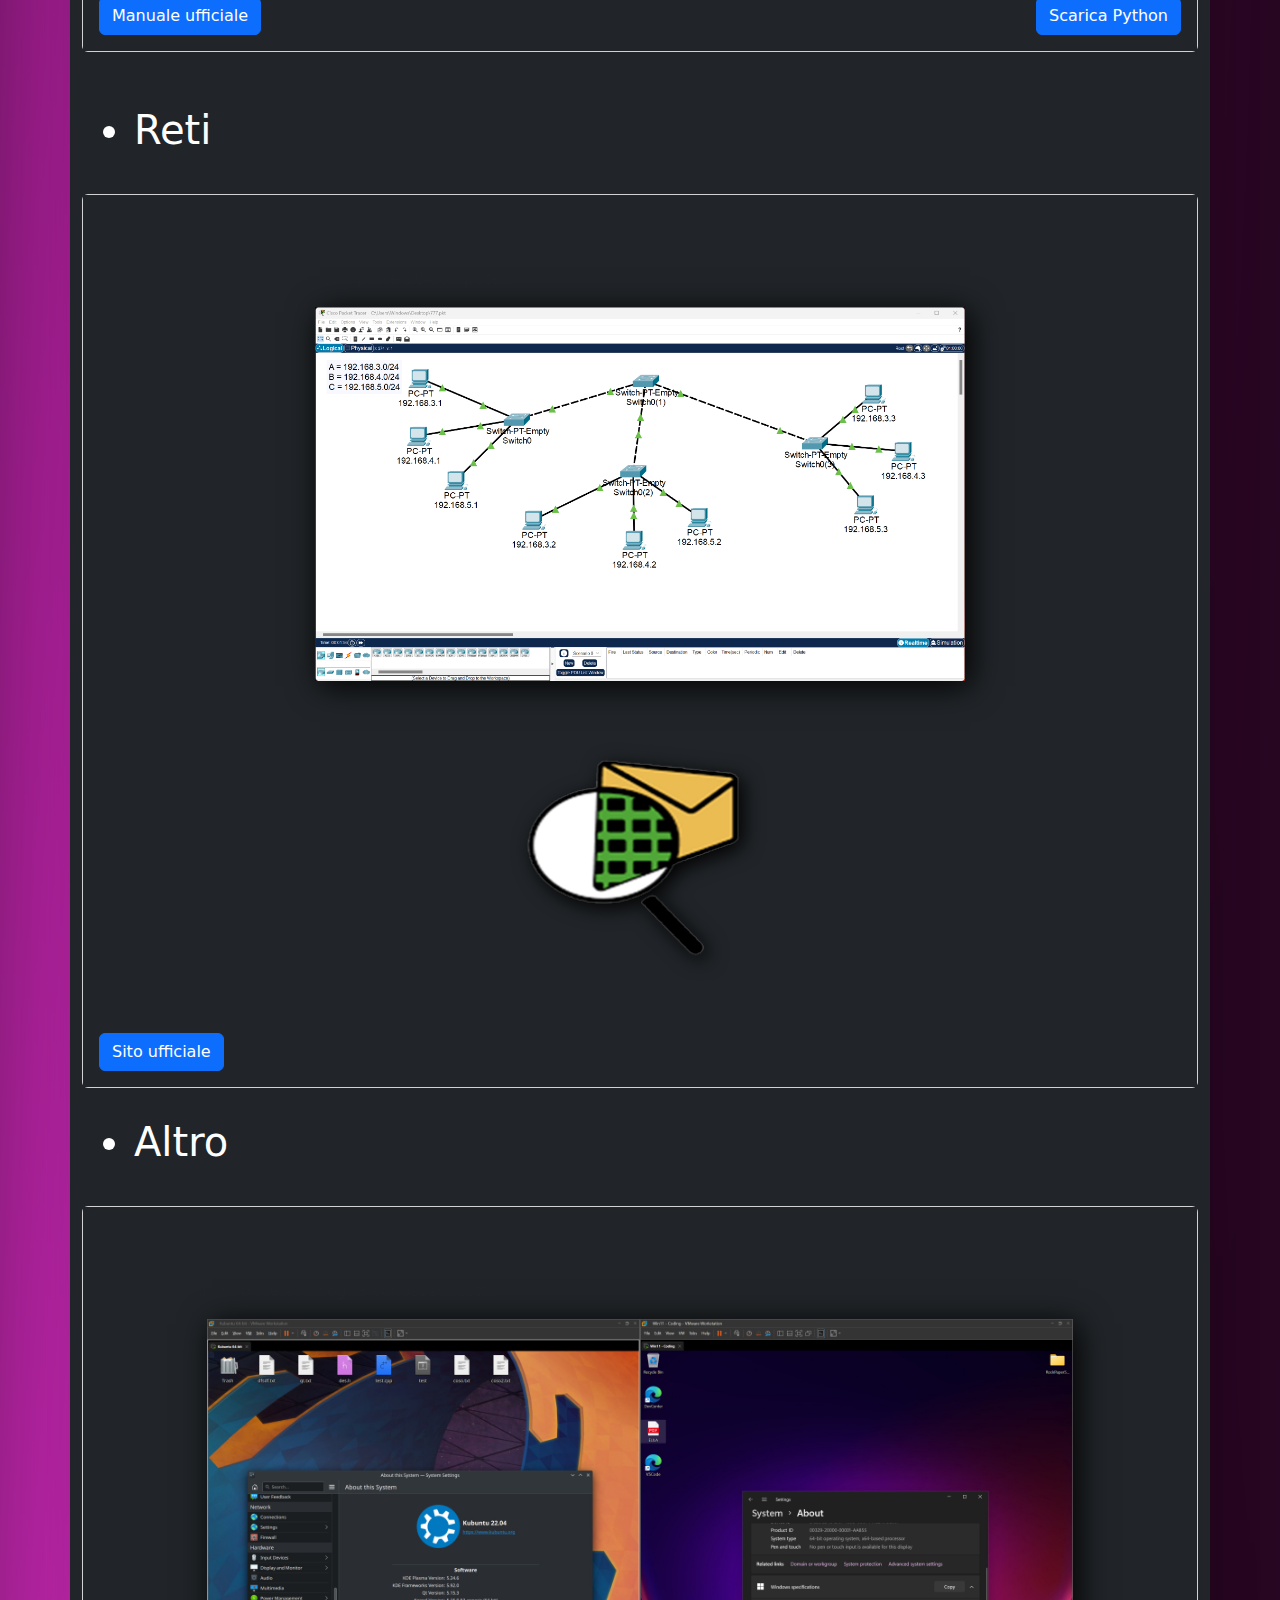
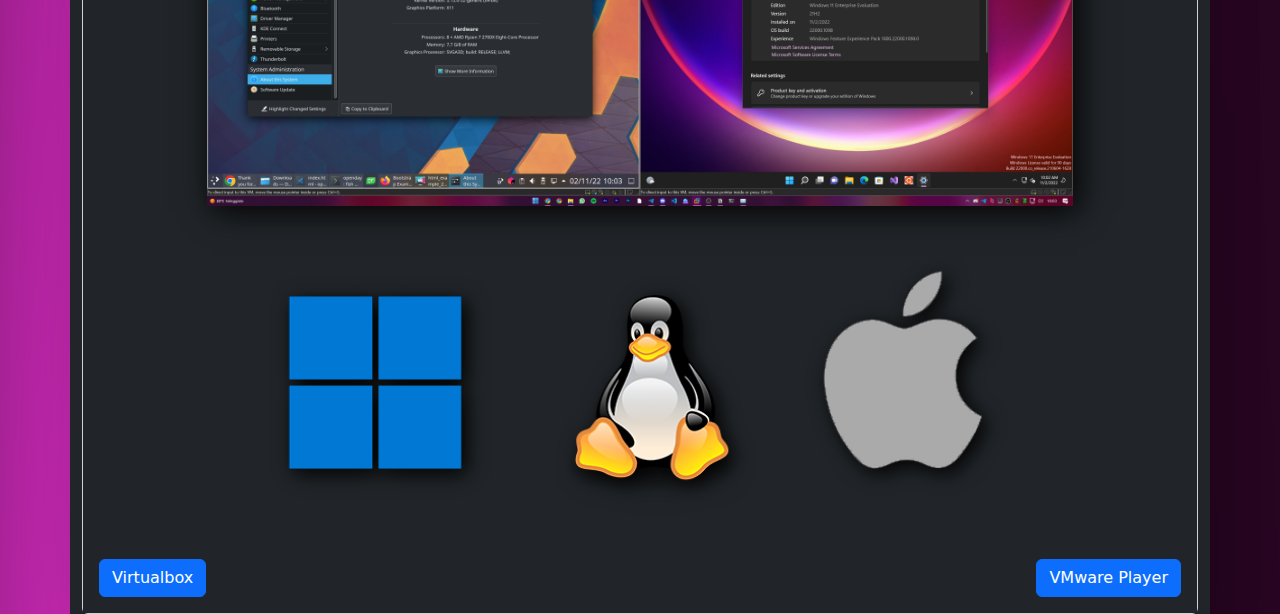
==== commit 6fa946e8: "Sistemati un po' di margini" ====
--- a/index.html
+++ b/index.html
@@ -30,7 +30,7 @@
 				<p class="card-text">Uno dei migliori linguaggi per cominciare a programmare.</p>
 				<div class="row">
 					<div class="col">
-						<a id="img/cpp_example_1.png" target="_blank" onclick="showFullScreenImage(this.id)"><img class="float-end card-image-nowidth" src="img/cpp_example_1.png" style="width: 80%; margin-top: 60px;" alt=""></a><br>
+						<a id="img/cpp_example_1.png" target="_blank" onclick="showFullScreenImage(this.id)"><img class="float-end card-image-nowidth" src="img/cpp_example_1.png" style="width: 80%; margin-top: 20%;" alt=""></a><br>
 					</div>
 					<div class="col"> 
 						<a id="img/cpp_compilers/cpp_logo.png" target="_blank" onclick="showFullScreenImage(this.id)"><img class="float-start card-image-nowidth" src="img/cpp_compilers/cpp_logo.png" style="width: 70%; margin-left: 20px" alt=""></a>
@@ -112,7 +112,6 @@
 					<center><a id="img/softwarephp.png" target="_blank" onclick="showFullScreenImage(this.id)"><img src="img/softwarephp.png" class="d-block w-75 card-image-nowidth" alt="Logo di Dev-C++"></a><br></center>
 				  </div>
 				  <div class="carousel-item">
-					<!-- TODO: cambiare browser.png con immagine di EasyPHP e XAMPP -->
 					<center><a id="img/texteditors.png" target="_blank" onclick="showFullScreenImage(this.id)"><img src="img/texteditors.png" class="d-block w-75 card-image-nowidth" salt="..."></a><br></center>
 				  </div>
 				</div>
@@ -127,7 +126,6 @@
 			</div>
 			<div class="col-md-12 text-center">
 					<a href="https://www.php.net/manual/en/index.php" class="btn btn-primary float-start">Manuale ufficiale</a>
-					<!-- <a href="examples.html" class="btn btn-primary">Esempi</a> -->
 					<a href="https://www.apachefriends.org/it/index.html" class="btn btn-primary float-end">XAMPP</a>
 			</div>
 			</div>
--- a/style.css
+++ b/style.css
@@ -1,5 +1,6 @@
 html, body {
   height: 100%;
+  scroll-behavior: smooth;
 }
 body
 {
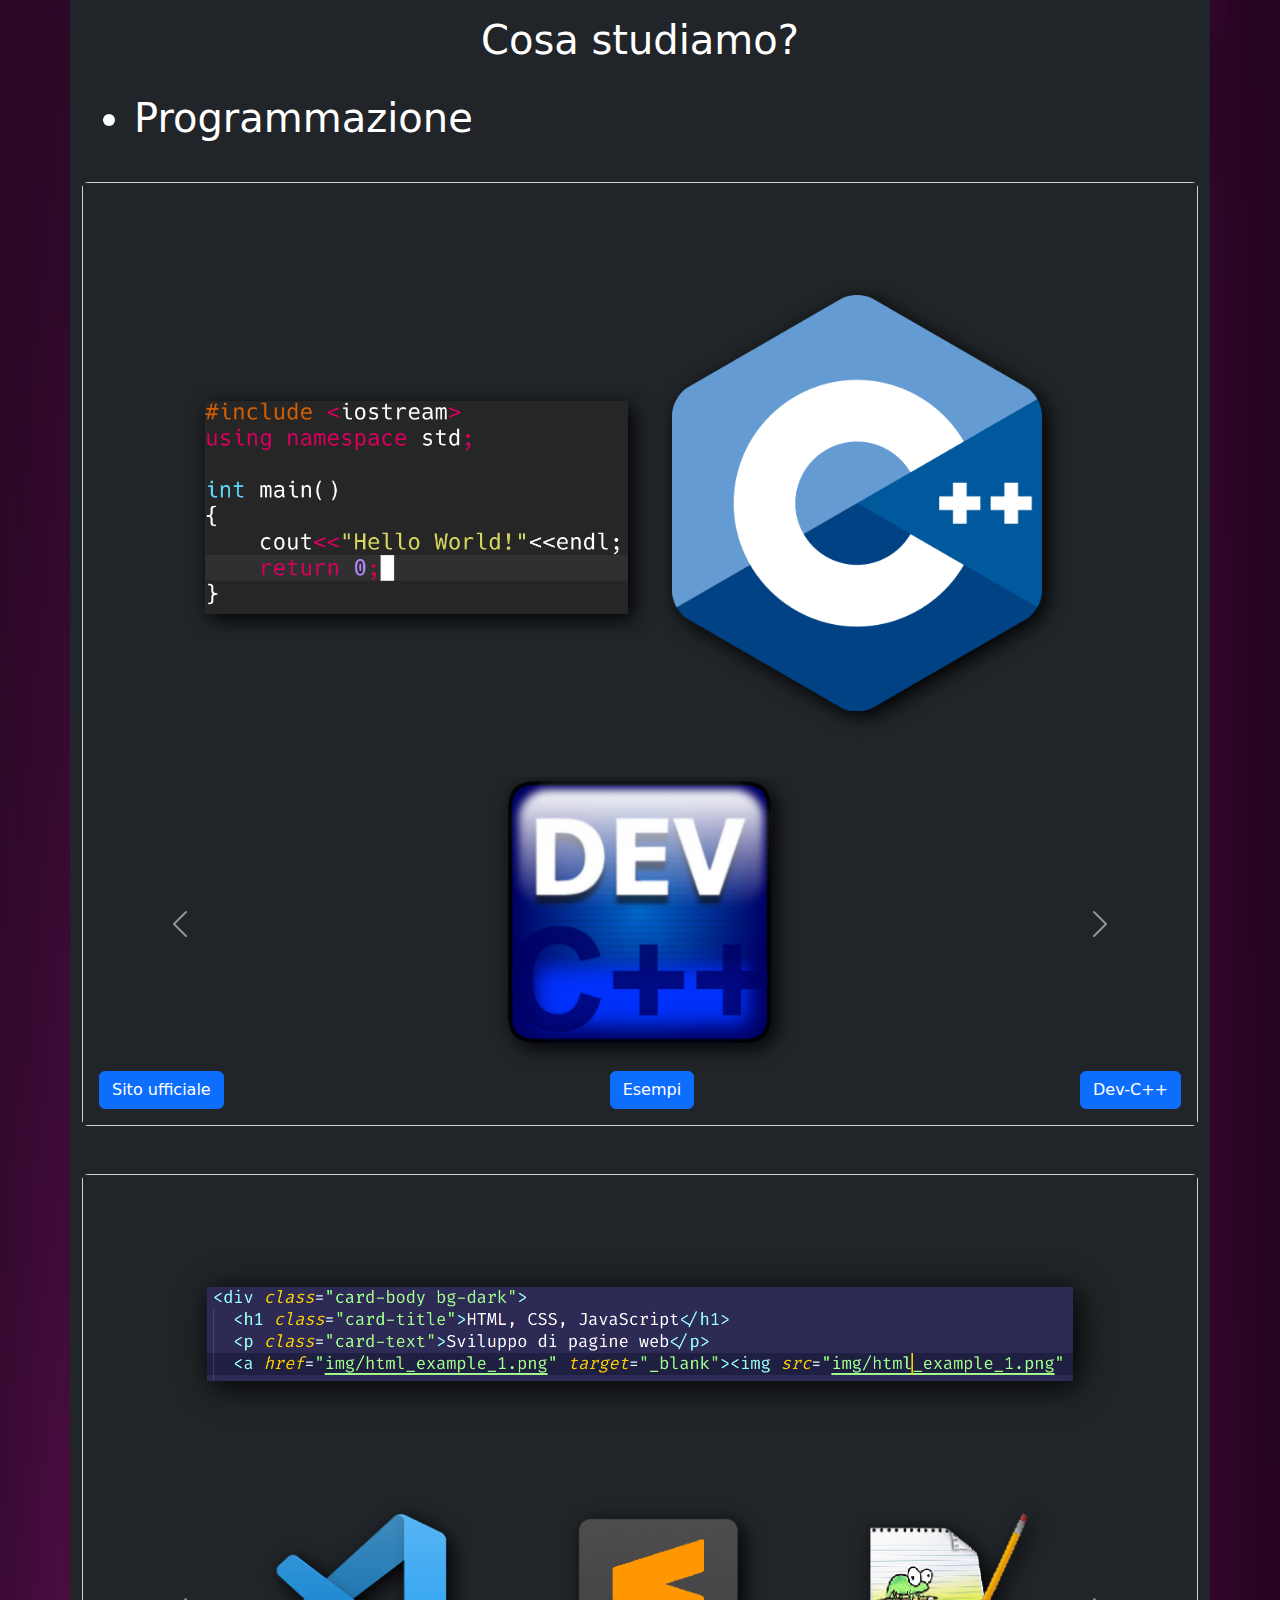
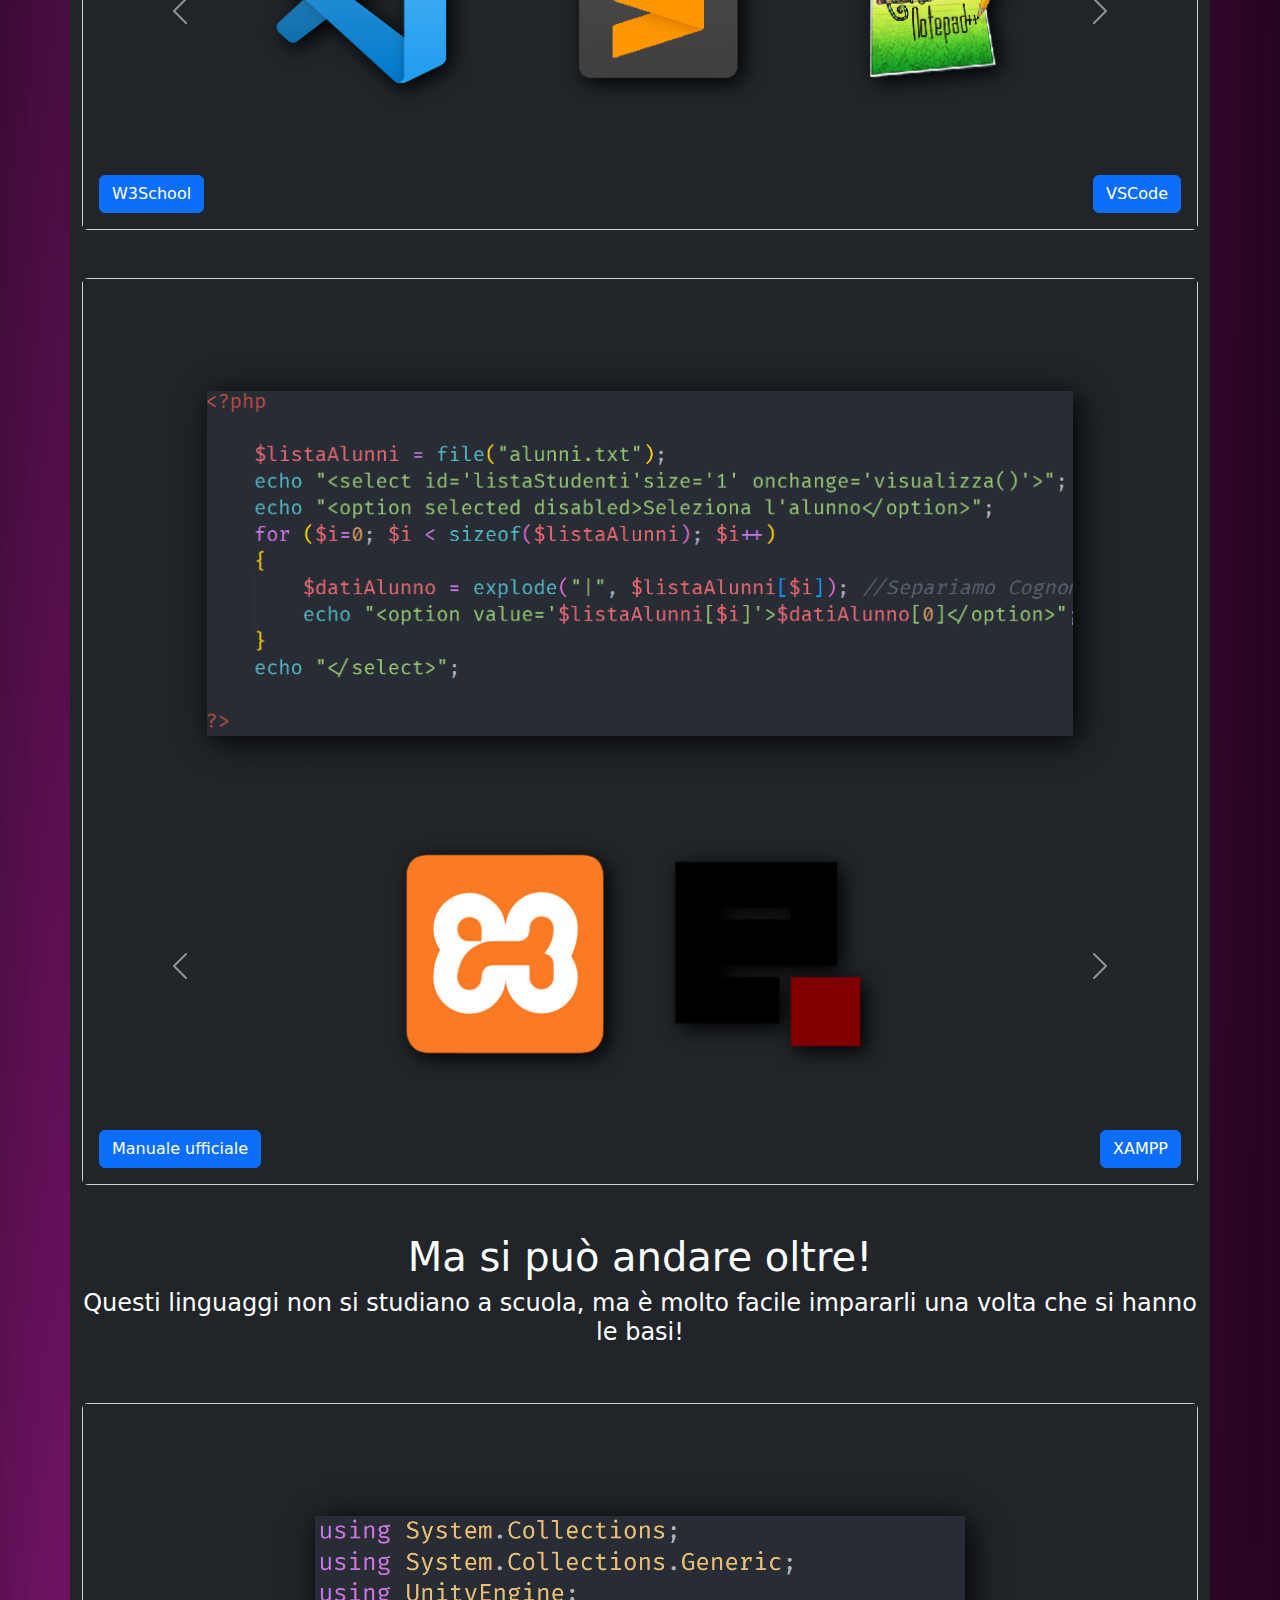
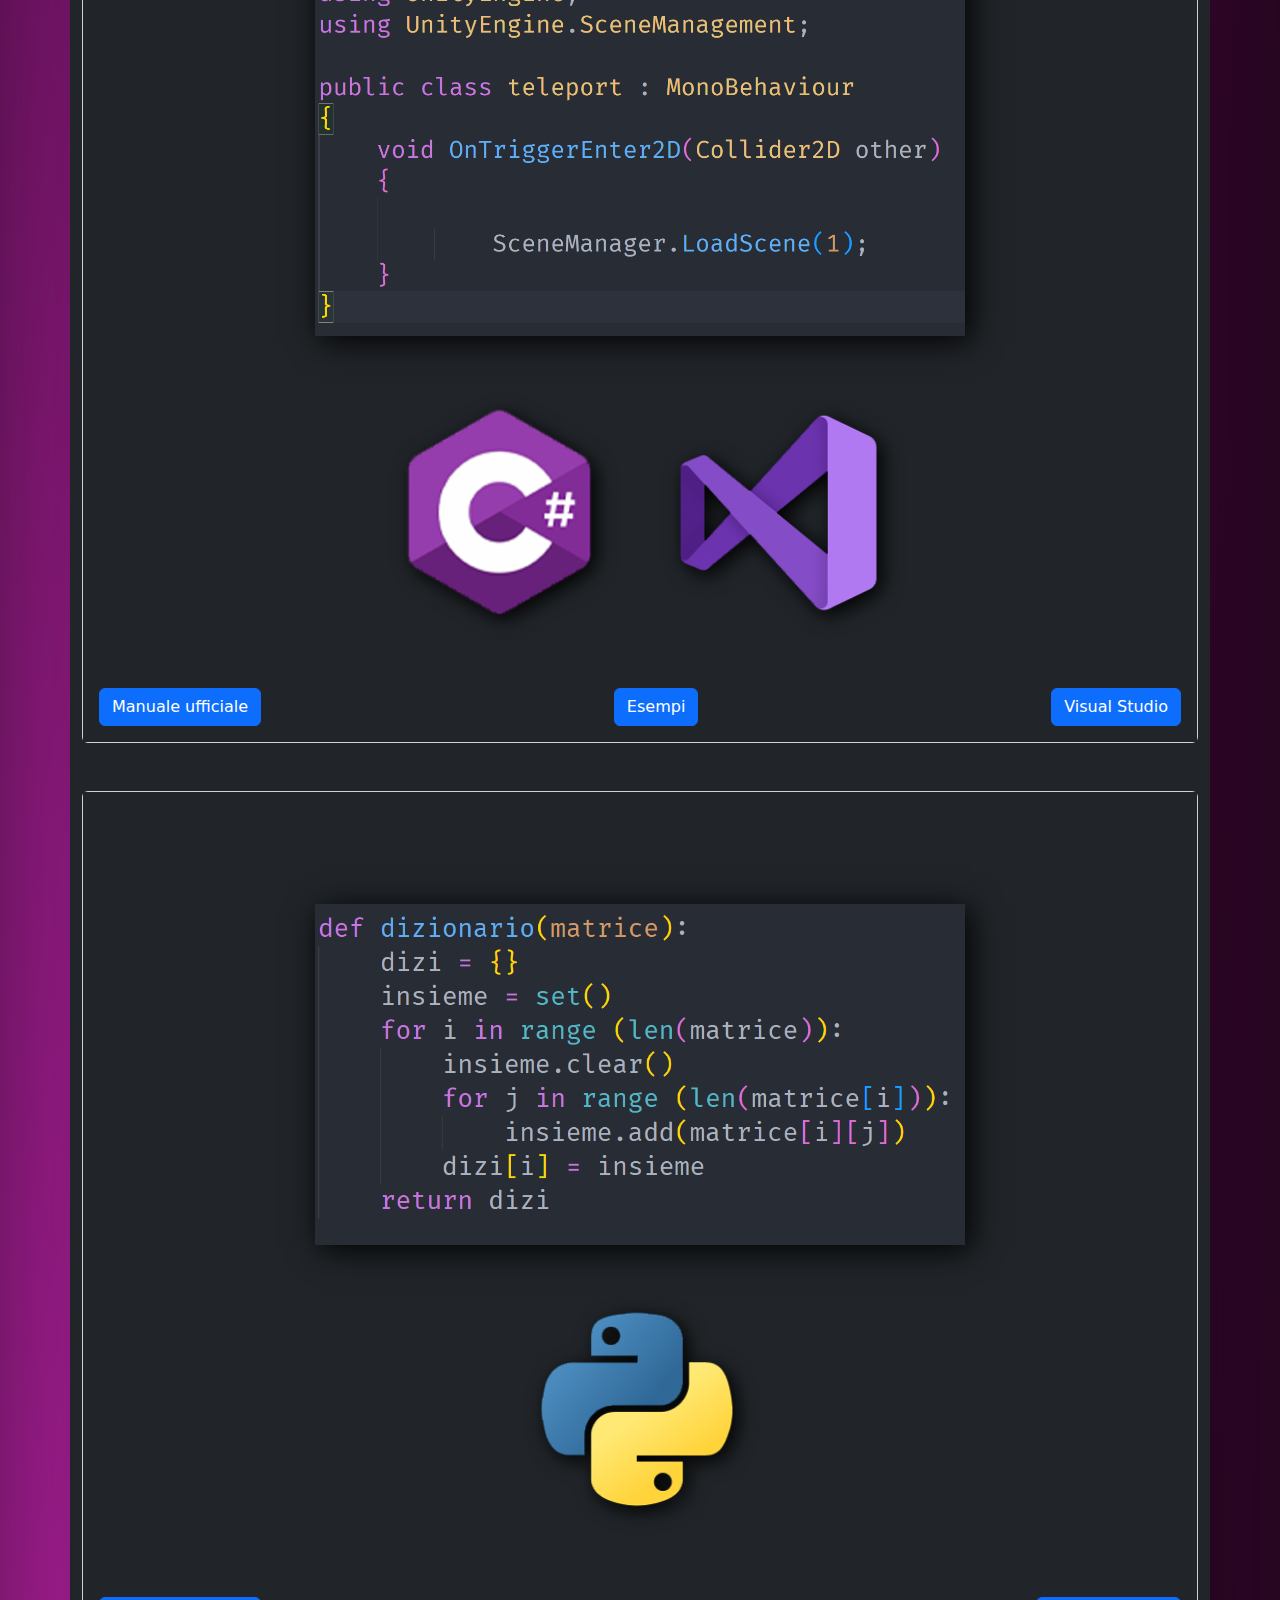
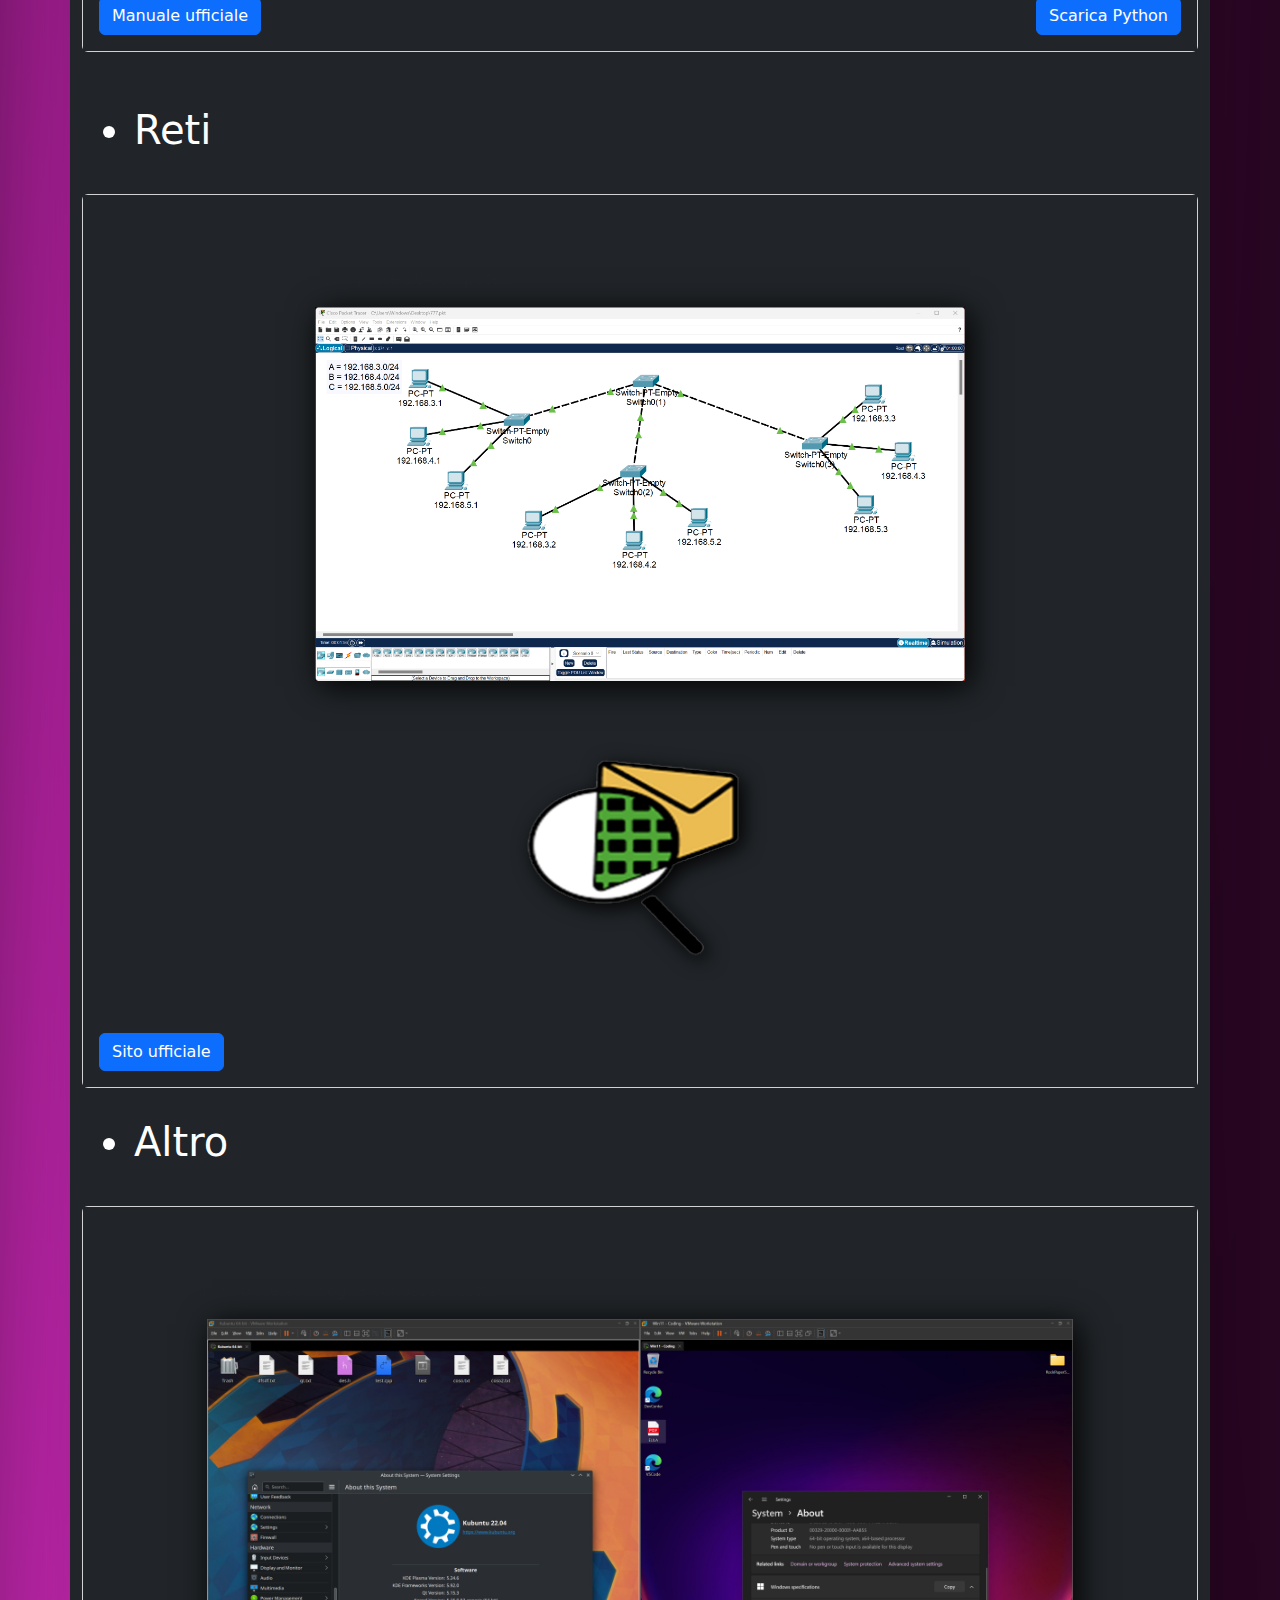
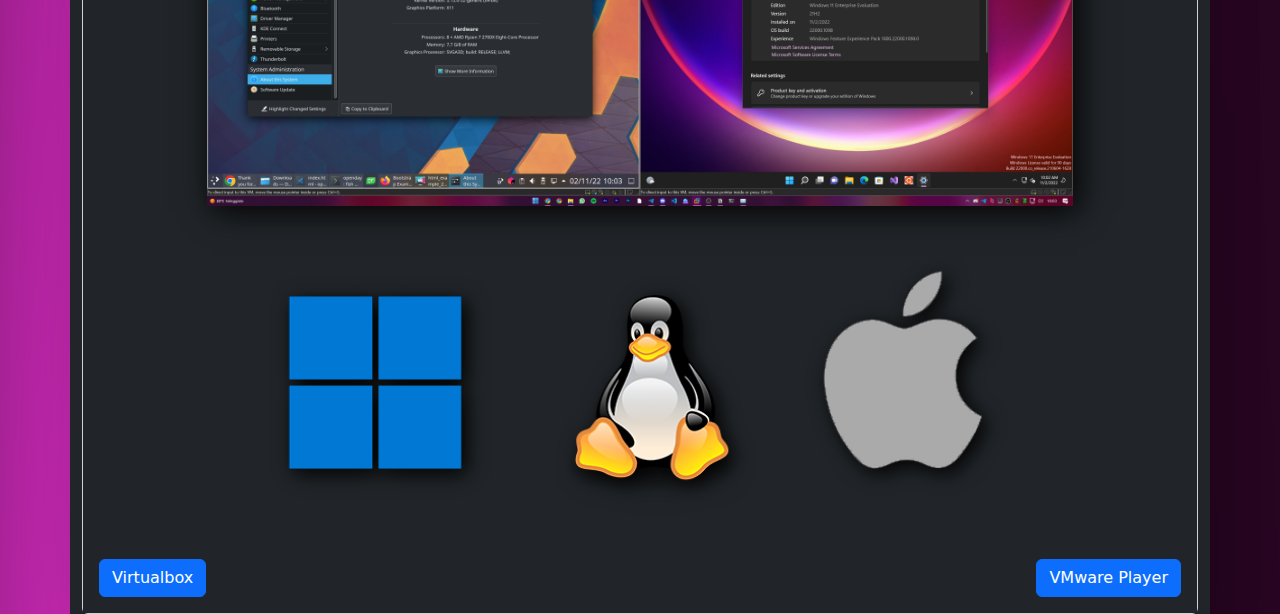
==== commit 50494fbf: "Cambiata qualche scritta" ====
--- a/index.html
+++ b/index.html
@@ -1,7 +1,7 @@
 <!DOCTYPE html>
 <html lang="it">
 <head>
-<title>Bootstrap Example</title>
+<title>Openday</title>
 <meta charset="utf-8">
 <meta name="viewport" content="width=device-width, initial-scale=1">
 <link href="https://cdn.jsdelivr.net/npm/bootstrap@5.2.1/dist/css/bootstrap.min.css" rel="stylesheet">
@@ -140,7 +140,7 @@
 		<div class="card">
 			<div class="card-body bg-dark">
 			<h1 class="card-title">C#</h1>
-			<p class="card-text">Pu&ograve fare tutto, ma soprattutto i giochi (no non facciamo giochi a scuola)!</p>
+			<p class="card-text">Tipo C++, ma tipo più facile.</p>
             <a id="img/csharp_example_1.png" target="_blank" onclick="showFullScreenImage(this.id)"><img src="img/csharp_example_1.png" class="card-image" style="width: 60%" alt=""></a><br>
 			<center><a id="img/softwarecsharp.png" target="_blank" onclick="showFullScreenImage(this.id)"><img src="img/softwarecsharp.png" class="d-block w-75 card-image-nowidth" alt="Logo di Dev-C++"></a><br></center>
 			<div class="col-md-12 text-center">
@@ -154,7 +154,7 @@
 		<div class="card">
 			<div class="card-body bg-dark">
 			<h1 class="card-title">Python</h1>
-			<p class="card-text">Per quando vuoi risolvere un problema senza pensare a come funzioni un computer.</p>
+			<p class="card-text">Per quando hai bisogno di risolvere un problema senza pensare a come funzioni un computer.</p>
             <a id="img/python_example_1.png" target="_blank" onclick="showFullScreenImage(this.id)"><img src="img/python_example_1.png" class="card-image" style="width: 60%" alt=""></a><br>
 			<center><a id="img/softwarepython.png" target="_blank" onclick="showFullScreenImage(this.id)"><img src="img/softwarepython.png" class="d-block w-75 card-image-nowidth" alt="Logo di Dev-C++"></a><br></center>
 			<div class="col-md-12 text-center">
